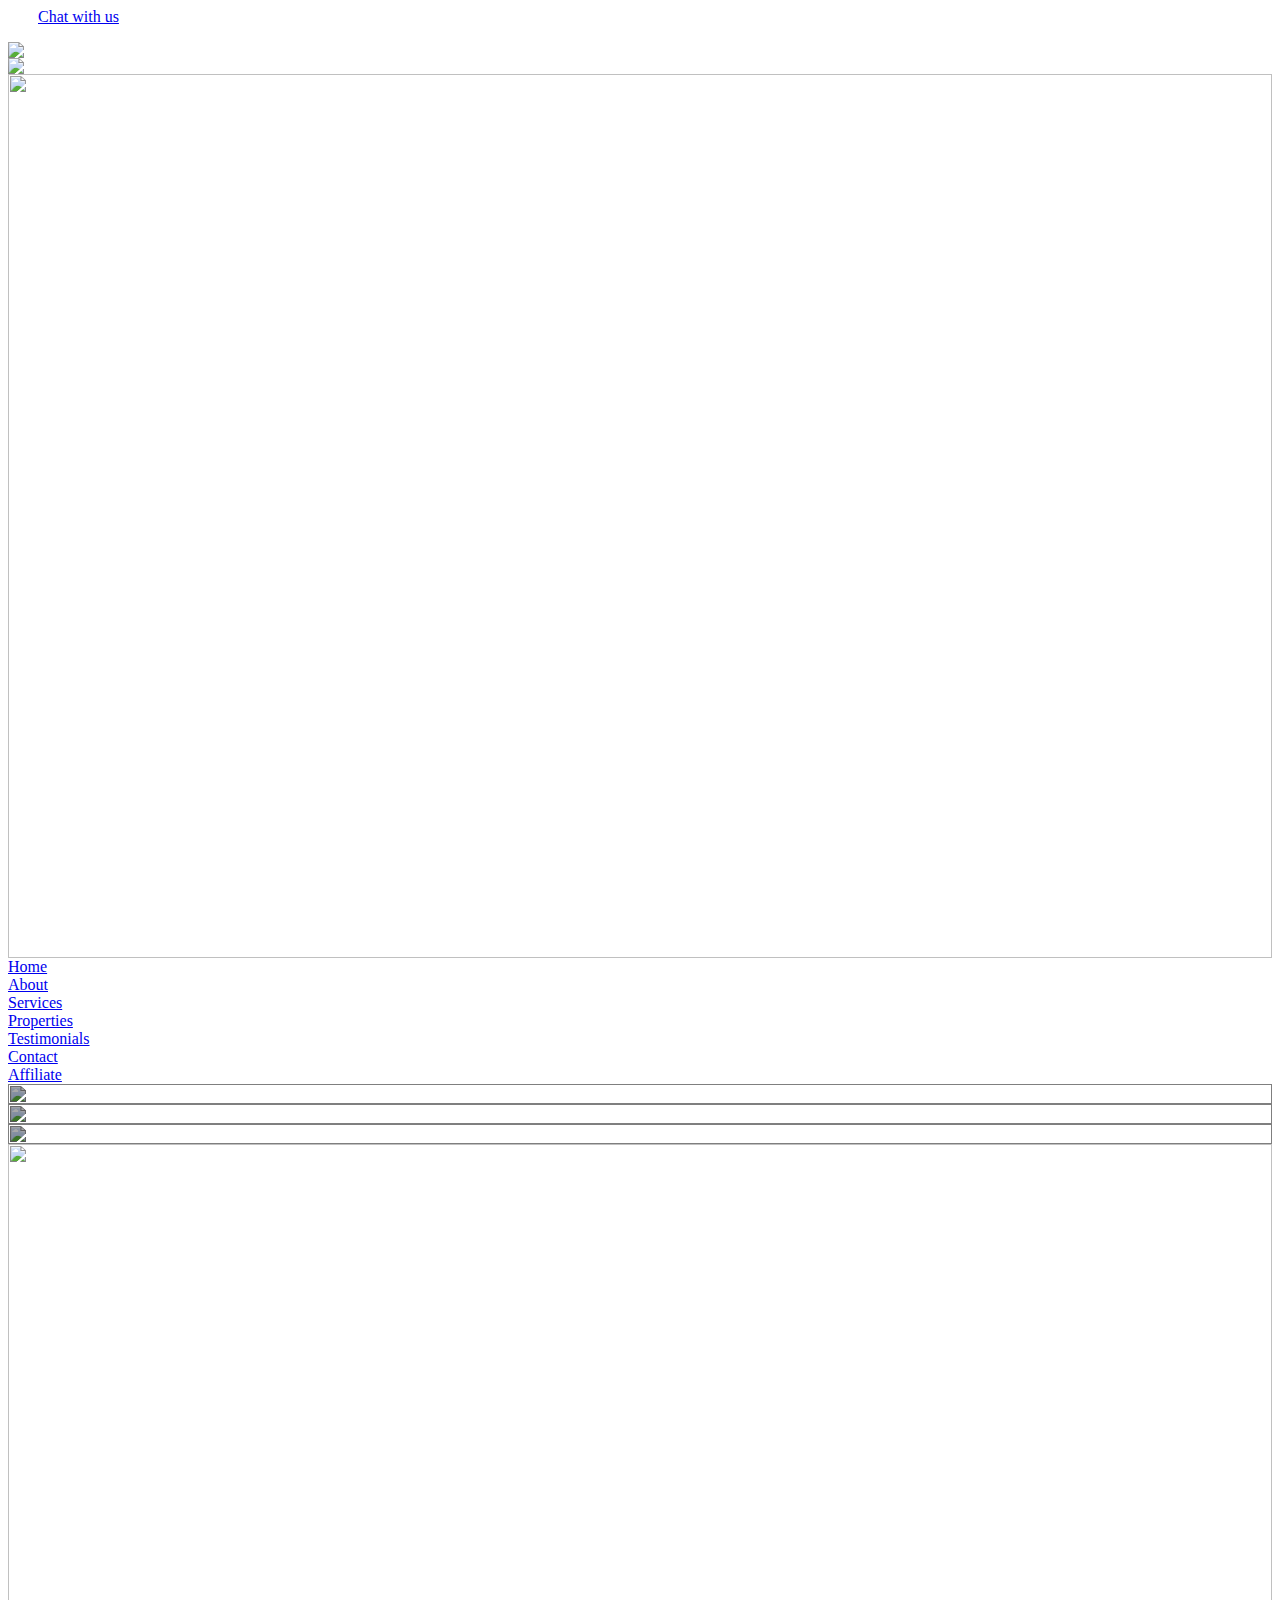
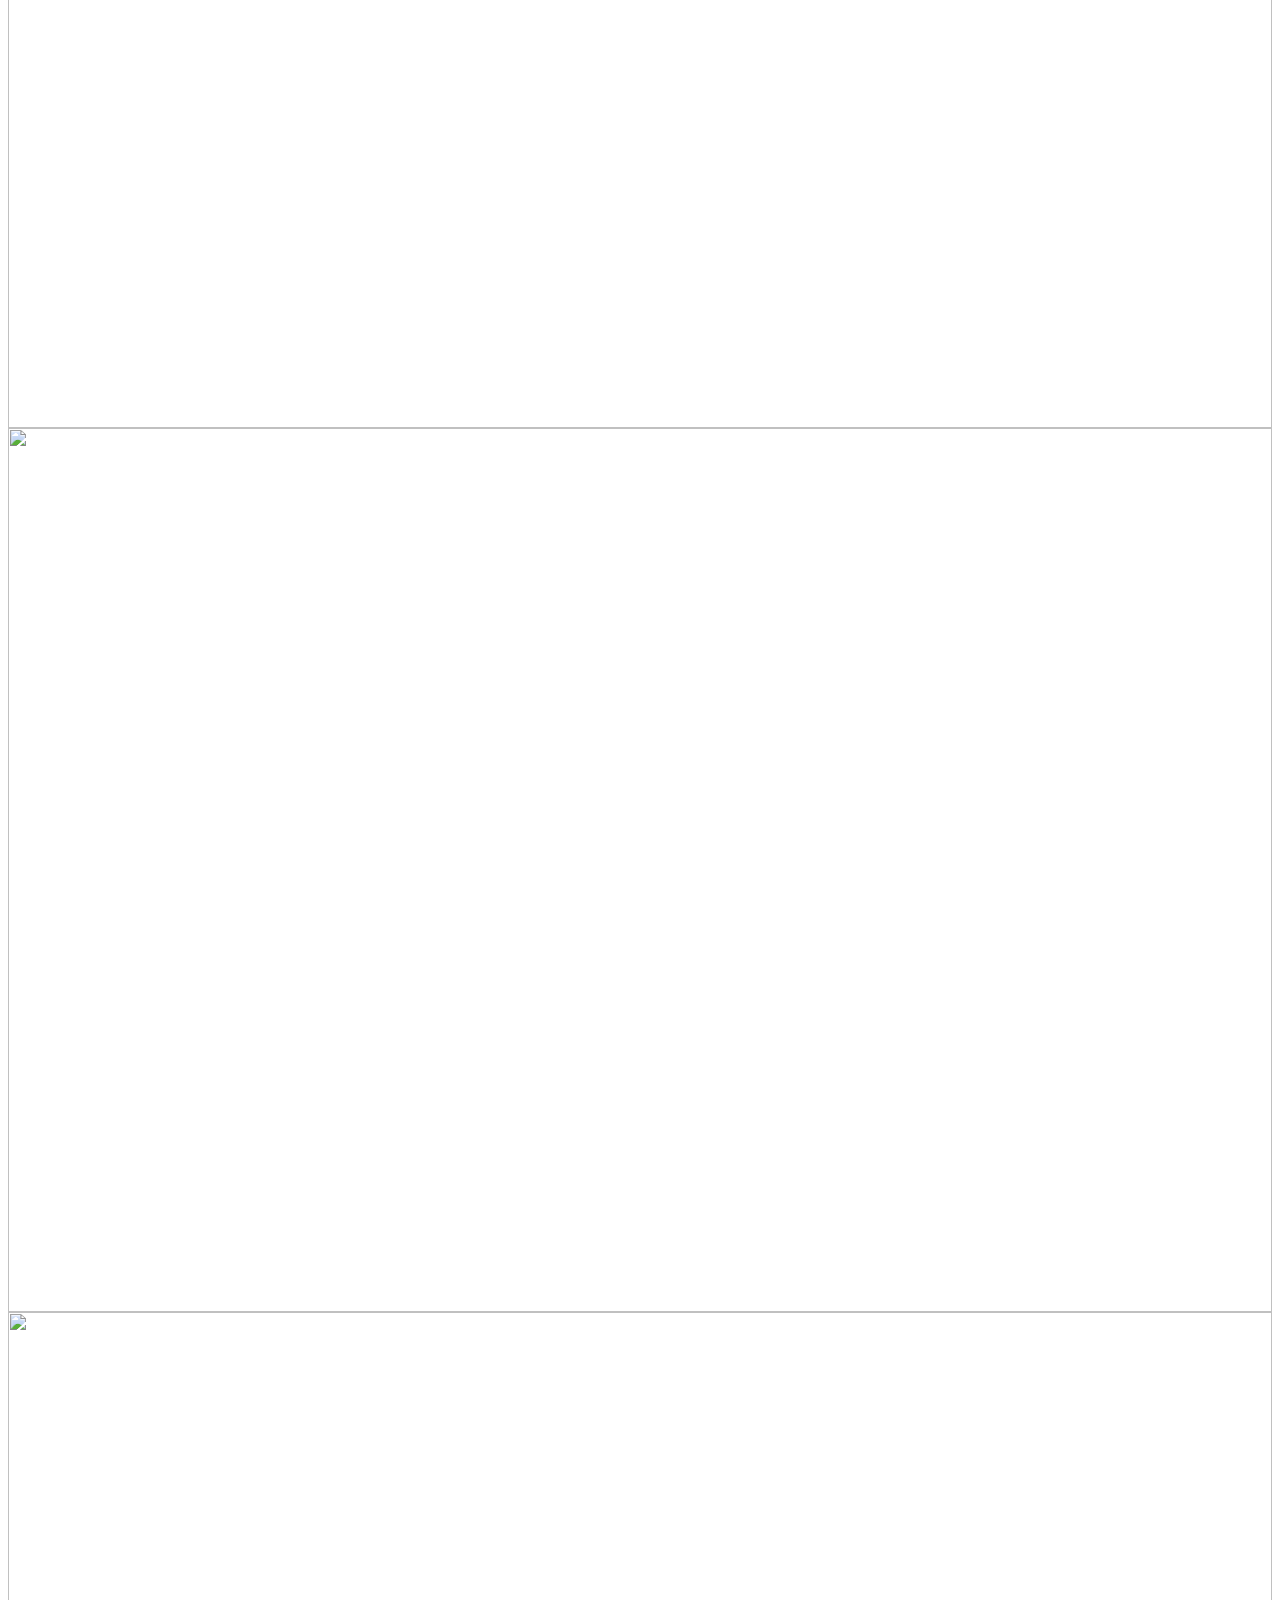
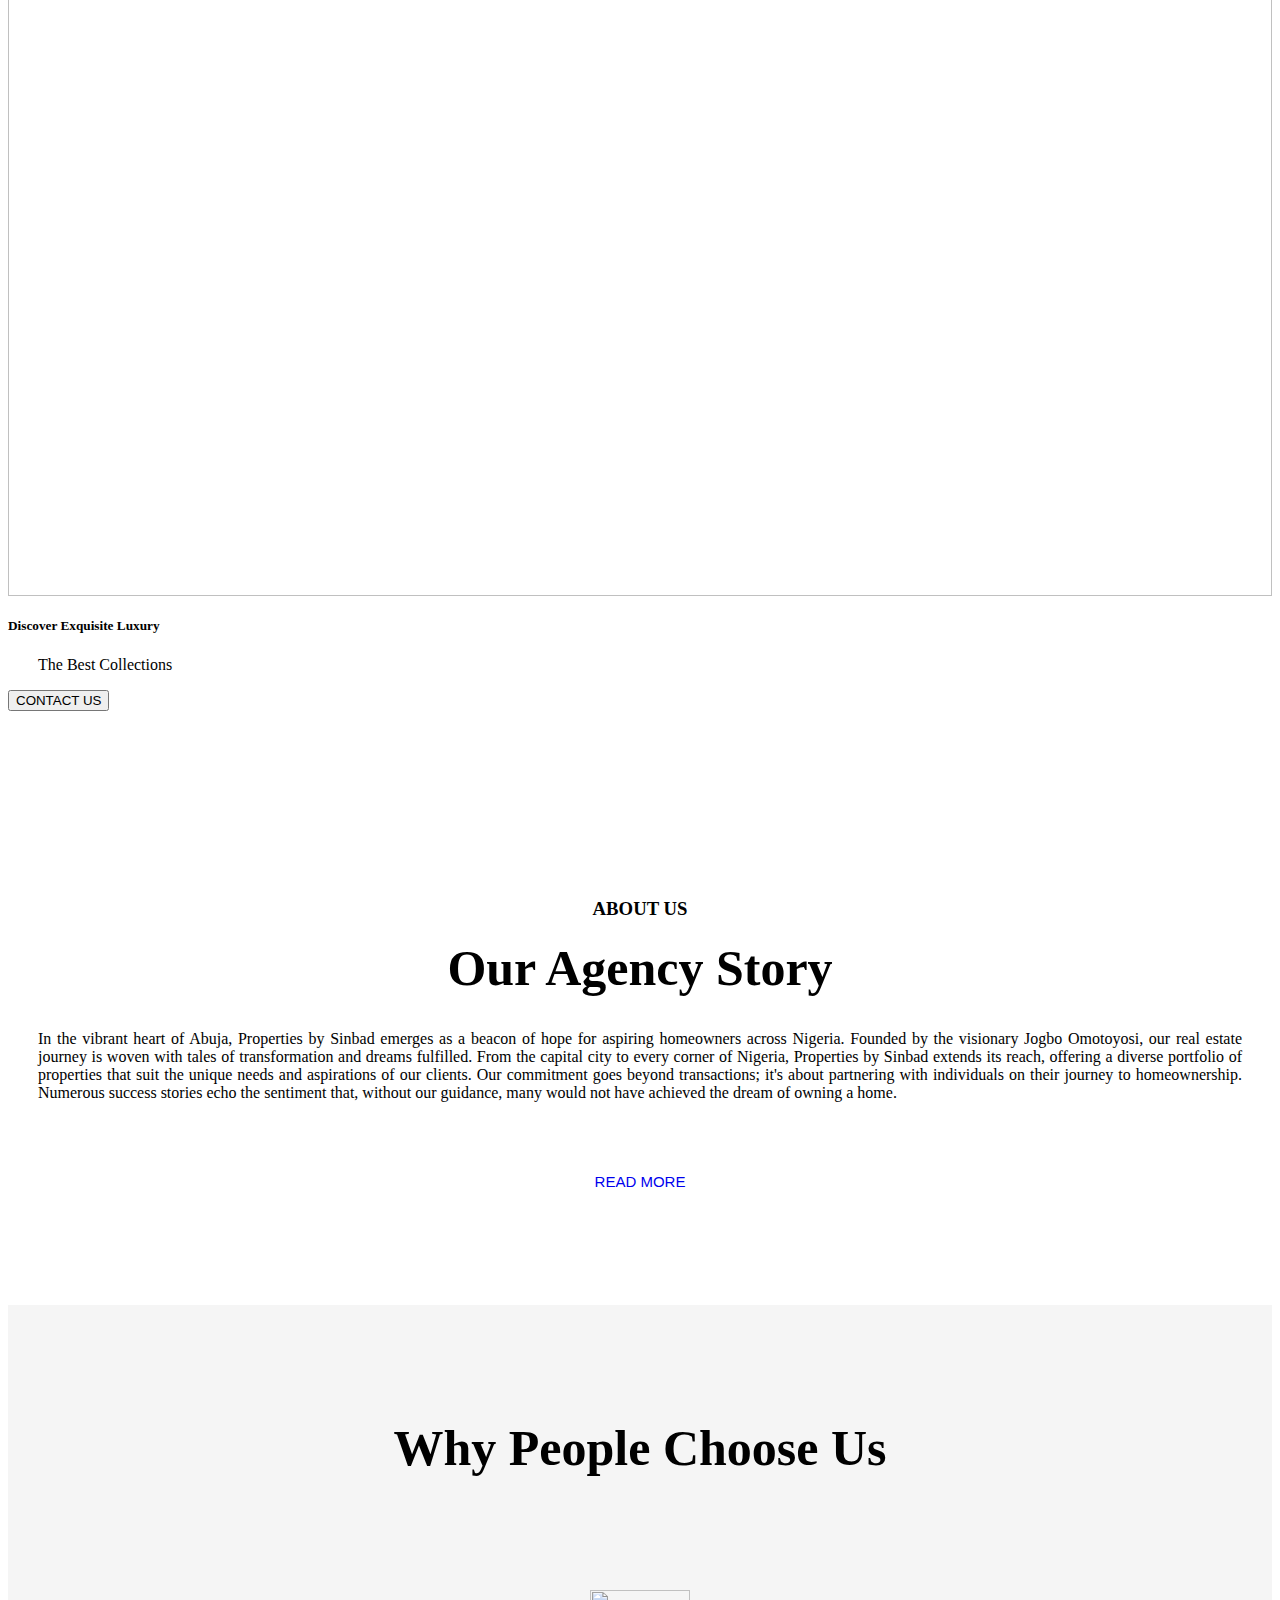
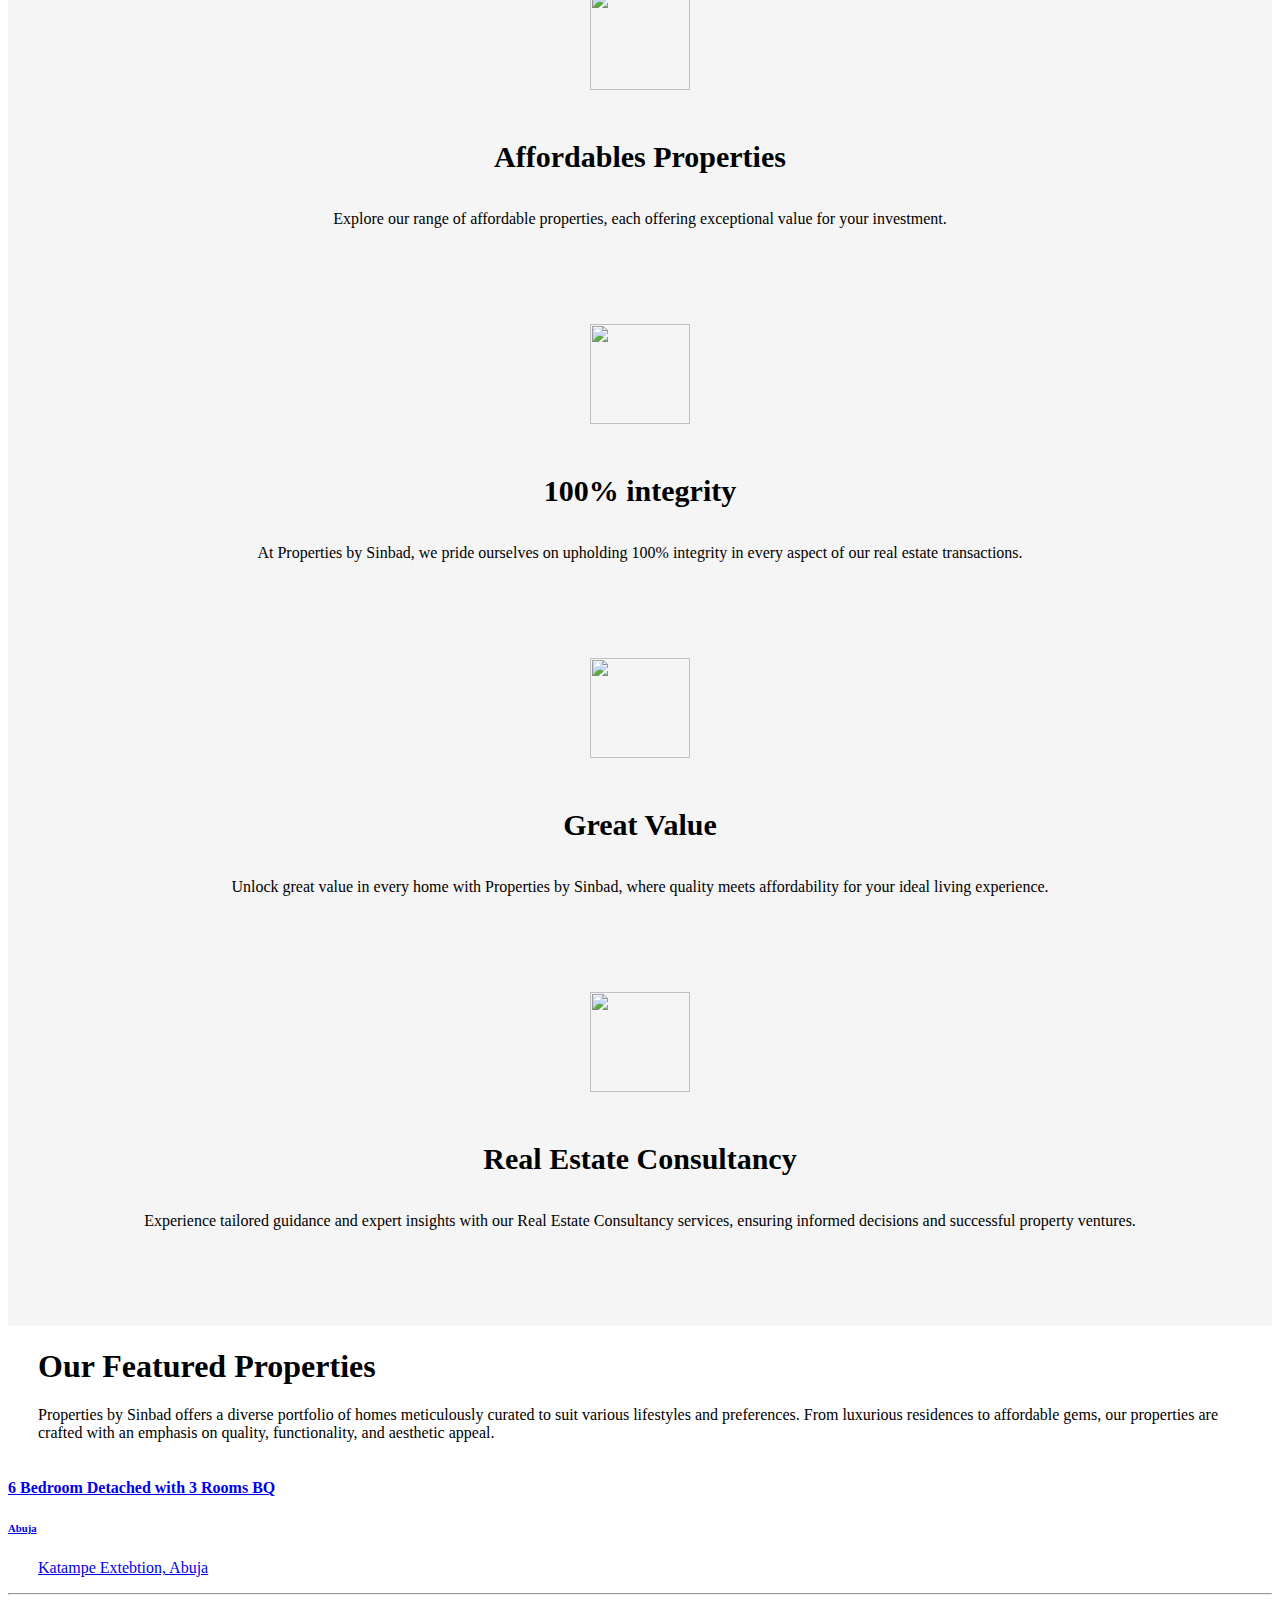
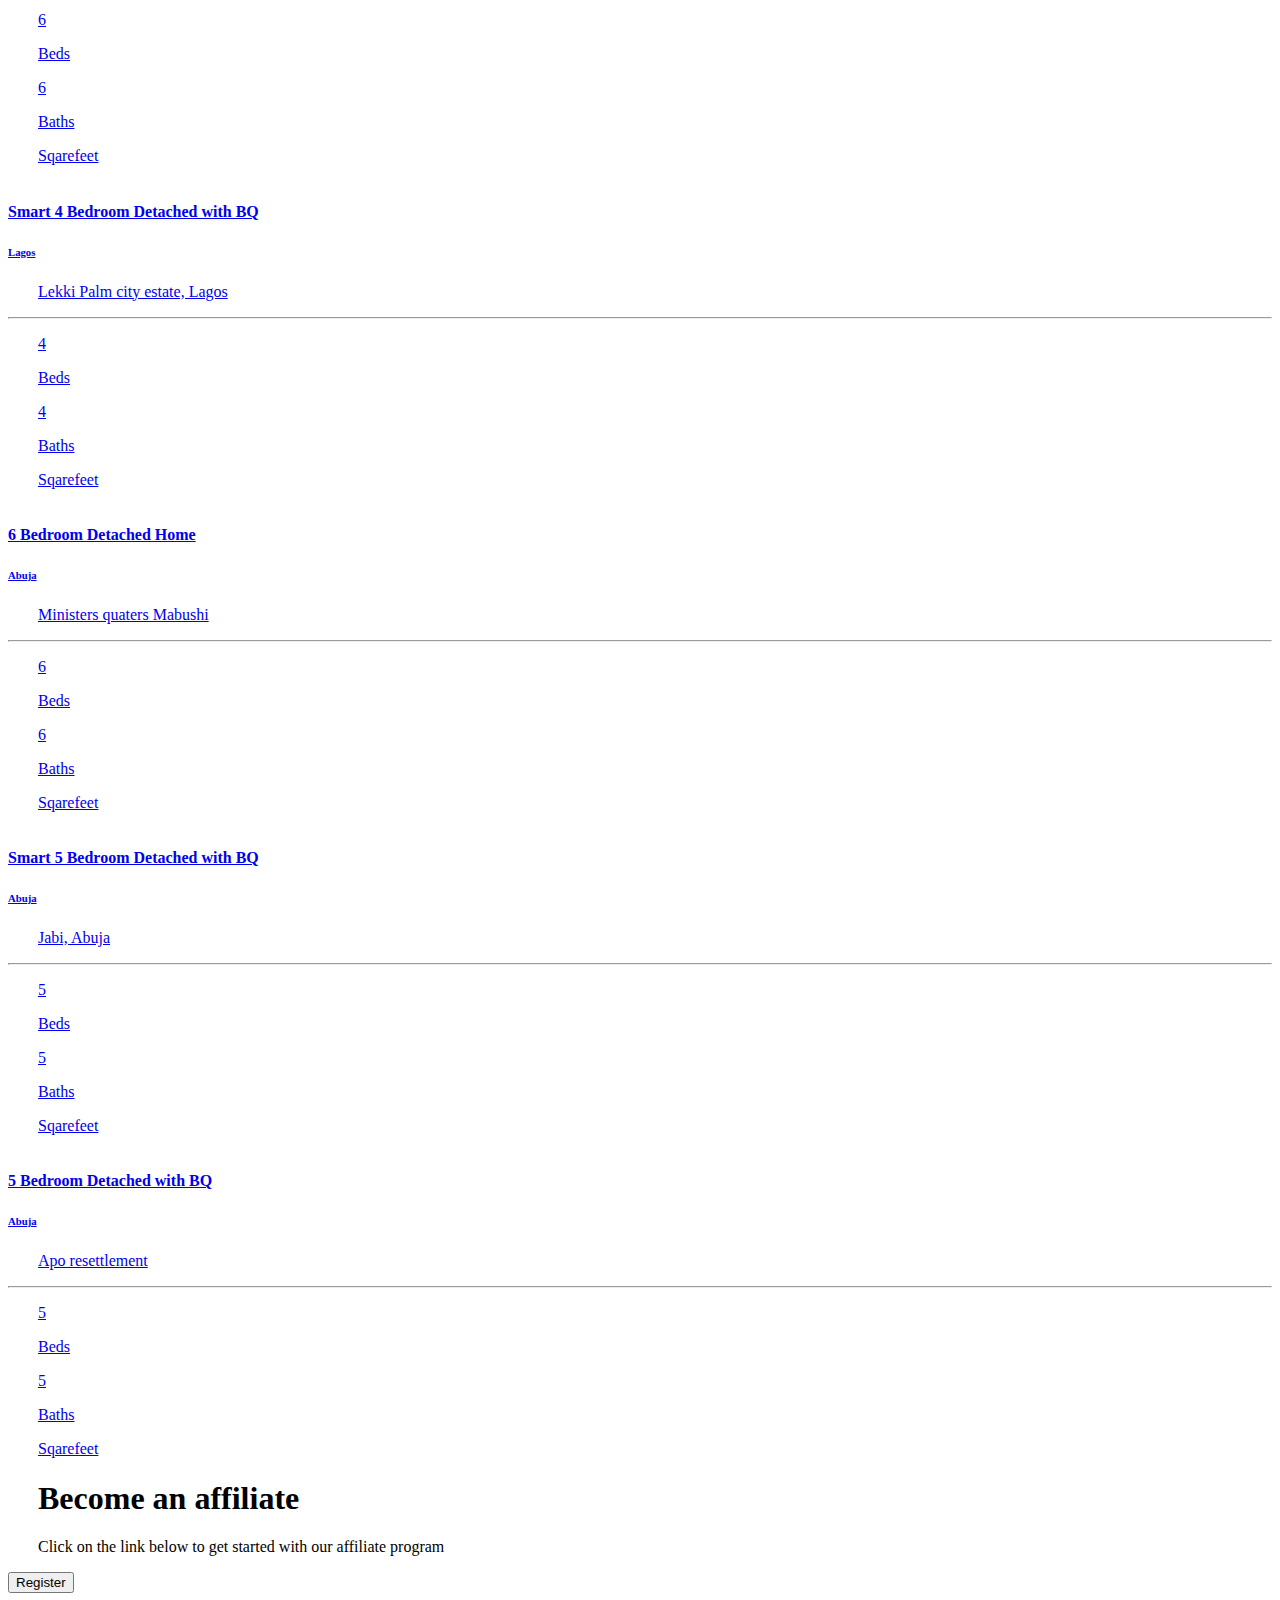
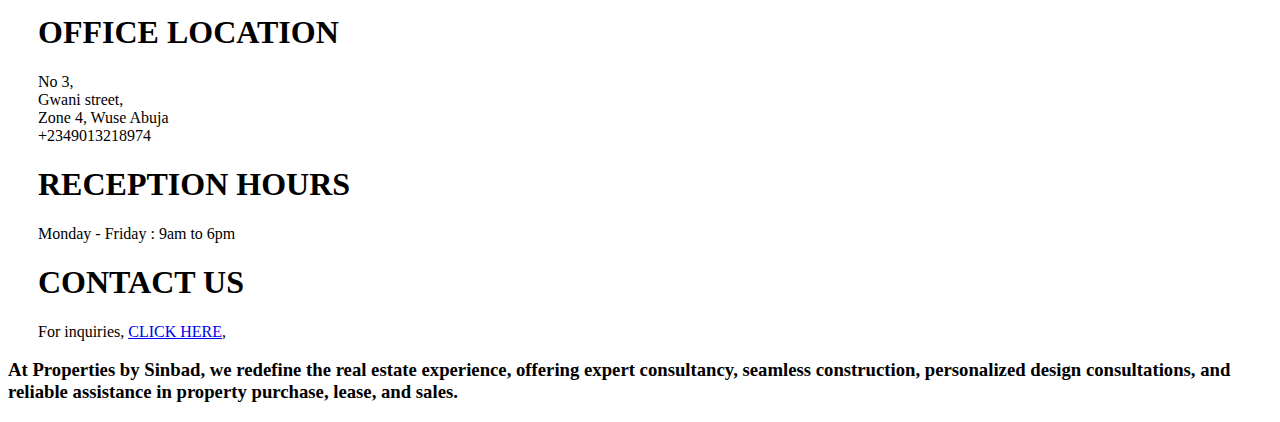
==== index.html @ 5b8c9080 "Add files via upload" ====
<html>
    <head>
        <meta charset="UTF-8">
  <meta http-equiv="X-UA-Compatible" content="IE=edge">
  <meta name="viewport" content="width=device-width, initial-scale=1.0">
        <title>
  PROPERTIES BY SINBAD || PBS
        </title>
        <link rel="icon" type="image/png" href="/assets/images/logo (1).PNG">
        <link rel="preconnect" href="https://fonts.googleapis.com">
<link rel="preconnect" href="https://fonts.gstatic.com" crossorigin>
<link href="https://fonts.googleapis.com/css2?family=Satisfy&display=swap" rel="stylesheet">
        <link rel="stylesheet" href="https://cdnjs.cloudflare.com/ajax/libs/font-awesome/6.1.2/css/all.min.css" 
        integrity="sha512-1sCRPdkRXhBV2PBLUdRb4tMg1w2YPf37qatUFeS7zlBy7jJI8Lf4VHwWfZZfpXtYSLy85pkm9GaYVYMfw5BC1A=="
         crossorigin="anonymous" 
        referrerpolicy="no-referrer" />
        <link href="assets/css/style.css" rel="stylesheet" type="text/css">
        <link href="assets/css/mediaquery.css" rel="stylesheet" type="text/css">
        <link rel="stylesheet" href="path/to/font-awesome/css/font-awesome.min.css">
        <link rel="preconnect" href="https://fonts.googleapis.com">
        <link rel="preconnect" href="https://fonts.gstatic.com" crossorigin>
        <link
          href="https://fonts.googleapis.com/css2?family=Monoton&family=Rubik:wght@300;400;500;600;700;800;900&display=swap"
          rel="stylesheet">
      
            <!--============ LIGHTBOX ===============-->
            <script src="assets/js/lightbox-plus-jquery.js"></script>
            <link href="assets/css/lightbox.min.css" rel="stylesheet" type="text/css">
    <!--============ Boxicons ===============-->
    <link href='https://unpkg.com/boxicons@2.1.4/css/boxicons.min.css' rel='stylesheet'>
    </head>
    <body>

      <div class="chat">
        <a href="#"> <p class="chat-text">Chat with us</p></a>
          <a href="http://wa.me/2349013218974"><img class="whatsapp-img" src="assets/images/whatsapp-icon-logo-8CA4FB831E-seeklogo.com.png" ></a>
      </div> 



      <header id="heading-2">

        <div  class="menu-btns hamburger-menu">
          <i class="fa-solid fa-bars open" width="70"> </i>
          <i id="close" class="fa-solid fa-xmark hide" width="70"></i>
        </div>
      
      
      
      
      
        <div class="logo-card">
        <a href="index.html"> <img src="assets/images/logo (1).PNG"></a> 
         </div>
        
      
      
      </header>
      
       <div id="menu-bar" class="slide">

        <img src="assets/images/logo (1).PNG" width="100%">
      
                  <div class="nav-link-card">
            
                    <div class="nav-link">  <a href="index.html">Home</a></div>
                   
                  <div class="nav-link">  <a href="about.html">About</a></div>

                  <div class="nav-link">   <a href="services.html">Services</a></div>
                 
                  <div class="nav-link">   <a href="properties.html">Properties</a></div>
                  
                  <div class="nav-link">   <a href="testimonial.html">Testimonials</a></div>
        
                  <div  class="nav-link">   <a href="contacts.html">Contact</a></div>

                  <div class="nav-link">   <a href="https://forms.gle/76Qfqu1pCPBZt23s6">Affiliate</a></div>
        
                  </div>
          
        
          </div>
          </header>    

          <style>
            @import url('https://fonts.googleapis.com/css2?family=Dancing+Script:wght@500;600;700&family=Lobster&family=Lobster+Two&display=swap');
          </style>


          <div class="small-screen-img">

 
            <div class="smallie">
              <img   class="home-img" src="assets/images/house (5).JPG">
          </div>

            <div class="smallie">
                <img   class="home-img" src="assets/images/house (4).JPG">
            </div>
          
          
          <div class="smallie">
            <img   class="home-img" src="assets/images/house (8).JPG">
        </div>
        
         
          
        
          
          </div>
          
          
          <!--END OF SMALL IMAGES CONTAINER-->


<!--BIGGER SCREEN  IMAGES CONTAINER-->

<div class="big-screen-img">

  <div class="big-smallie" >
    <img   class="home-big-img" src="assets/images/big-bg (1).jpg" width="100%">
  </div>


  <div class="big-smallie" >
    <img   class="home-big-img" src="assets/images/big-bg (2).jpg" width="100%">
  </div>
  

  <div class="big-smallie" >
    <img   class="home-big-img" src="assets/images/big-bg (3).jpg" width="100%">
  </div>


</div>

<!--END OF BIGGER SCREEN  IMAGES CONTAINER-->








          <style>

            .home-img{
              width:100%;
              filter:brightness(66%);
              z-index:-10;
             
              }
              
            .smallie{
             width:100%;
            
             overflow:hidden;
             
            }
            
            .small-screen-img{
             position:relative;
             display:flex;
             flex-direction:column;
             justify-content:center;
             align-items:center;
            }
            
            
            </style>
            
            


  
  
  
  <div class="slideshow-container">
  
  
  
  
      <div class="text mySlides fade">
      
          <div class="text-child">
           <h5>
            Discover Exquisite Luxury</h5>
           <p>
            The Best Collections </p>
          </div>
  
          <div class="btn">
             <a href="contacts.html"> <button>CONTACT US</button> </a>
           </div>
  
       </div>
       
       
  
  
  
  
  
  
  <div class="text mySlides fade">
      
     <div class="text-child">
      <h5>
        Real Estate Oppotunities</h5>
      <p>
        Maximize your returns with us.</p>
     </div>
  
     <div class="btn">
      <a href="about.html"> <button>KNOW MORE</button> </a>
  </div>
  
  </div>
  
  
  
  
  
  
  
  <div class="text mySlides fade">
      
      <div class="text-child">
       <h5>We Offer the Best</h5>
       <p>Budget friendly offers</p>
      </div>
   
      <div class="btn">
        <a href="services.html"> <button>MESSAGE US</button> </a>
       </div>
  
   </div>
   
   
  
  
  
  
  </div>
  <br>
  
  <div style="text-align:center">
    <span class="dot"></span> 
    <span class="dot"></span> 
    <span class="dot"></span> 
  </div>
  

  <script>
  let slideIndex = 0;
  showSlides();
  
  function showSlides() {
    let i;
    let slides = document.getElementsByClassName("mySlides");
    let dots = document.getElementsByClassName("dot");
    for (i = 0; i < slides.length; i++) {
      slides[i].style.display = "none";  
    }
    slideIndex++;
    if (slideIndex > slides.length) {slideIndex = 1}    
    for (i = 0; i < dots.length; i++) {
      dots[i].className = dots[i].className.replace(" active", "");
    }
    slides[slideIndex-1].style.display = "block";  
    dots[slideIndex-1].className += " active";
    setTimeout(showSlides, 7000); // Change image every 2 seconds
  }
  </script>




<!--HOME ABOUT-->
<!--HOME ABOUT-->
<!--HOME ABOUT-->
<!--HOME ABOUT-->

<style>

.home-abt{
padding-top:150px;
padding-bottom:100px;
}


.home-abt h3, p, h1{
padding-left:30px ;
padding-right: 30px;
}

.home-abt p{
text-align: justify;
}


.home-abt h3{
text-align: center;
}



.home-abt h1{
font-size: 50px;
margin-top:10px;
color: var(--dark-main-color);
font-family: var(--font-1);
text-align: center;
}

.home-abt-btn{

padding-top:40px;
display: flex;
justify-content: center;
}

.home-abt-btn button{
padding:15px;
font-size: 15px;
border:2px solid var(--dark-main-color);
background-color: inherit;
color: var(--main-color);
border-radius: 10px;
width: 170px;
}



</style>

          
<section class="home-abt">


  <div class="home-abt-left">
  
  <h3>ABOUT US</h3>
  
  <h1>Our Agency Story</h1>
  

  
  <p>In the vibrant heart of Abuja, Properties by Sinbad emerges as a beacon of hope for aspiring homeowners across Nigeria. 
    Founded by the visionary Jogbo Omotoyosi, our real estate journey is woven with tales of transformation and dreams fulfilled.

    From the capital city to every corner of Nigeria, Properties by Sinbad extends its reach,
     offering a diverse portfolio of properties that suit the unique needs and aspirations of our clients.
    
    Our commitment goes beyond transactions; it's about partnering with individuals on their journey to homeownership.
     Numerous success stories echo the sentiment that, without our guidance, many would not have achieved the dream of owning a home.</p>
  
  <div class="home-abt-btn">
      <a href="about.html"> <button> READ MORE</button></a> 
      </div>

      </div>
  
  
  
  
      <div class="home-abt-right">
  
  <img src="" alt="">
  
  
      </div>
  
  
  </section>

           
          
       



<!--HOME SERVICE-->
<!--HOME SERVICE-->
<!--HOME SERVICE-->

<style>

  .home-service{
    padding-top: 80px;
    background-color: rgba(0, 0, 0, 0.039);
  }

  .home-service h1{
   font-size: 50px;
   padding-bottom:80px;
   font-family: var(--font-1);
   color:var(--main-color);
   text-align: center;
  }
  
  .home-serv-child{
display: flex;
flex-direction: column;
justify-content: center;
align-items: center;
padding-bottom:50px;
  }

  .home-serv-child span{
display: flex;
flex-direction: column;
justify-content: center;
align-items: center;
padding:20px;
text-align: center;
  }
  

  .home-serv-child h3{
    color: var(--main-color);
    font-family: var(--font-1);
    font-size: 30px;
  }

   .home-serv-child p{
    position:relative;
    top:-10px;
  }
  
  
  
  </style>



          <section class="home-service">

            <h1>Why People Choose Us</h1>

     <div class="home-serv-mother">      

<div class="home-serv-child">

<img src="assets/images/business-profile_4886485.png" style="width: 100px;">

<span>
<h3>Affordables Properties</h3>
<p>Explore our range of affordable properties, each offering exceptional value for your investment.</p>
</span>

</div>




<div class="home-serv-child">

  <img src="assets/images/trust_5462889.png" style="width: 100px;">
  
  <span>
  <h3>100% integrity</h3>
  <p>  At Properties by Sinbad, we pride ourselves on upholding 100% integrity in every aspect of our real estate transactions.</p>
  </span>
  
  </div>


  
  <div class="home-serv-child">

    <img src="assets/images/value_6978419.png" style="width: 100px;">
    
    <span>
    <h3>Great Value</h3>
    <p>Unlock great value in every home with Properties by Sinbad, where quality meets affordability for your ideal living experience.</p>
    </span>
    
    </div>
  

  
    <div class="home-serv-child">

      <img src="assets/images/home_10236130.png" style="width: 100px;">
      
      <span>
      <h3>Real Estate Consultancy</h3>
      <p>Experience tailored guidance and expert insights with our Real Estate Consultancy services, ensuring informed decisions and successful property ventures.</p>
      </span>
      
      </div>
  
     </div>

          </section>




<!--HOME PROPERTIES-->
<!--HOME PROPERTIES-->
<!--HOME PROPERTIES-->


<section class="home-prop">

<h1> Our Featured <span> Properties</span> </h1>


<p>
  Properties by Sinbad offers a diverse portfolio of homes meticulously curated to suit various lifestyles and preferences.
   From luxurious residences to affordable gems, our properties are crafted with an emphasis on quality, functionality, and aesthetic appeal.</p>



<a href="house-2.html"> <div class="home-prop-mother">

  <div class="home-prop-child">

    <div class="home-prop-child-img">

    <img src="assets/images/house 2/house 2 (1).jpg" alt="">

 

    </div>

    <div class="home-prop-child-text">
<h4> 6 Bedroom Detached  with 3 Rooms BQ</h4>
<h6>Abuja</h6>
<p>Katampe Extebtion, Abuja</p>

<hr>

<div class="grand-child">

  <span>
    <p> 6</p>
    <p>Beds</p>
  </span>

  <span>
    <p> 6</p>
    <p>Baths</p>
  </span>

  <span>
    <p> </p>
    <p>Sqarefeet</p>
  </span>

</div>

  </div>


</div></a>


<!--HOME PROPERTIES-->


<a href="house-3.html">  <div class="home-prop-child">

  <div class="home-prop-child-img">

  <img src="assets/images/house 3/house 3 (3).jpg" alt="">

  

  </div>

  <div class="home-prop-child-text">
<h4> Smart 4 Bedroom Detached with BQ</h4>
<h6>Lagos</h6>
<p>Lekki Palm city estate, Lagos </p>

<hr>

<div class="grand-child">

<span>
  <p> 4</p>
  <p>Beds</p>
</span>

<span>
  <p> 4</p>
  <p>Baths</p>
</span>

<span>
  <p> </p>
  <p>Sqarefeet</p>
</span>

</div>

</div>


</div></a>




<!--HOME PROPERTIES-->


<a href="house-5.html"> <div class="home-prop-child">

  <div class="home-prop-child-img">

  <img src="assets/images/house 5/house 5 (5).jpg" alt="">

  

  </div>

  <div class="home-prop-child-text">
<h4> 6 Bedroom Detached Home</h4>
<h6>Abuja</h6>
<p>Ministers quaters Mabushi</p>

<hr>

<div class="grand-child">

<span>
  <p> 6</p>
  <p>Beds</p>
</span>

<span>
  <p> 6</p>
  <p>Baths</p>
</span>

<span>
  <p> </p>
  <p>Sqarefeet</p>
</span>

</div>

</div>


</div></a>





<!--HOME PROPERTIES-->


<a href="house-1.html"> <div class="home-prop-child">

  <div class="home-prop-child-img">

  <img src="assets/images/house-1/house 1 (9).jpg" alt="">

  

  </div>

  <div class="home-prop-child-text">
<h4> Smart 5 Bedroom Detached with BQ</h4>
<h6>Abuja</h6>
<p>Jabi, Abuja </p>

<hr>

<div class="grand-child">

<span>
  <p> 5</p>
  <p>Beds</p>
</span>

<span>
  <p> 5</p>
  <p>Baths</p>
</span>

<span>
  <p> </p>
  <p>Sqarefeet</p>
</span>

</div>

</div>


</div> </a> 



<!--HOME PROPERTIES-->


<a href="house-4.html"> <div class="home-prop-child">

  <div class="home-prop-child-img">

  <img src="assets/images/house 4/house 4 (11).jpg" alt="">

  

  </div>

  <div class="home-prop-child-text">
<h4> 5 Bedroom Detached with BQ</h4>
<h6>Abuja</h6>
<p>Apo resettlement</p>

<hr>

<div class="grand-child">

<span>
  <p> 5</p>
  <p>Beds</p>
</span>

<span>
  <p> 5</p>
  <p>Baths</p>
</span>

<span>
  <p> </p>
  <p>Sqarefeet</p>
</span>

</div>

</div>


</div></a>


</div>




</section>




<!--AFFILIATE SECTION-->
<!--AFFILIATE SECTION-->
<!--AFFILIATE SECTION-->
<!--AFFILIATE SECTION-->



<section class="affiliate">

<h1>Become an affiliate</h1>

<p>Click on the link below to get started with our affiliate program</p>

<a href="https://forms.gle/76Qfqu1pCPBZt23s6"><button> Register</button></a>




</section>








<footer>

  <div class="foot-mother">
  
  <div class="foot-card one">
  
    
    <div class="foot-social">
      <a style="color: white;" href="https://web.facebook.com/">    <i class="fa-brands fa-facebook-f"></i></a>
   <a style="color: white;" href="https://www.instagram.com/propertiesbysinbad/"> <i class="fa-brands fa-square-instagram"></i></a>
   <a style="color: white;" href="https://www.youtube.com/" > <i class="fa-brands fa-youtube"></i></a>
    </div>
  
    <span class="time">
  <h1>OFFICE LOCATION</h1>
  <p>
    No 3,
    <br>Gwani street,
    <br>Zone 4, Wuse Abuja
    <br>+2349013218974
  </p>
    </span>
   
  </div>
  
  
  <div class="foot-card two">
  
    <span class="location">
  <h1>RECEPTION HOURS</h1>
  <p>Monday - Friday : 9am to 6pm
   
  </p>
    </span>
  
  </div>
  
  <div class="foot-card three">
  
    <span class="contact">
  <h1>CONTACT US</h1>
  <p>For inquiries, <a href="contact.html"> CLICK HERE</a>,<br>
   
  </p>
    </span>
  
  </div>
  
  
  
  </div>
  
  <h3>
    At Properties by Sinbad, we redefine the real estate experience, offering expert consultancy,
     seamless construction, personalized design consultations, and reliable assistance in property purchase, lease, and sales. 
  </h3>
  
  </footer>
  


<script src="assets/js/main.js"></script>
    </body>
</html>
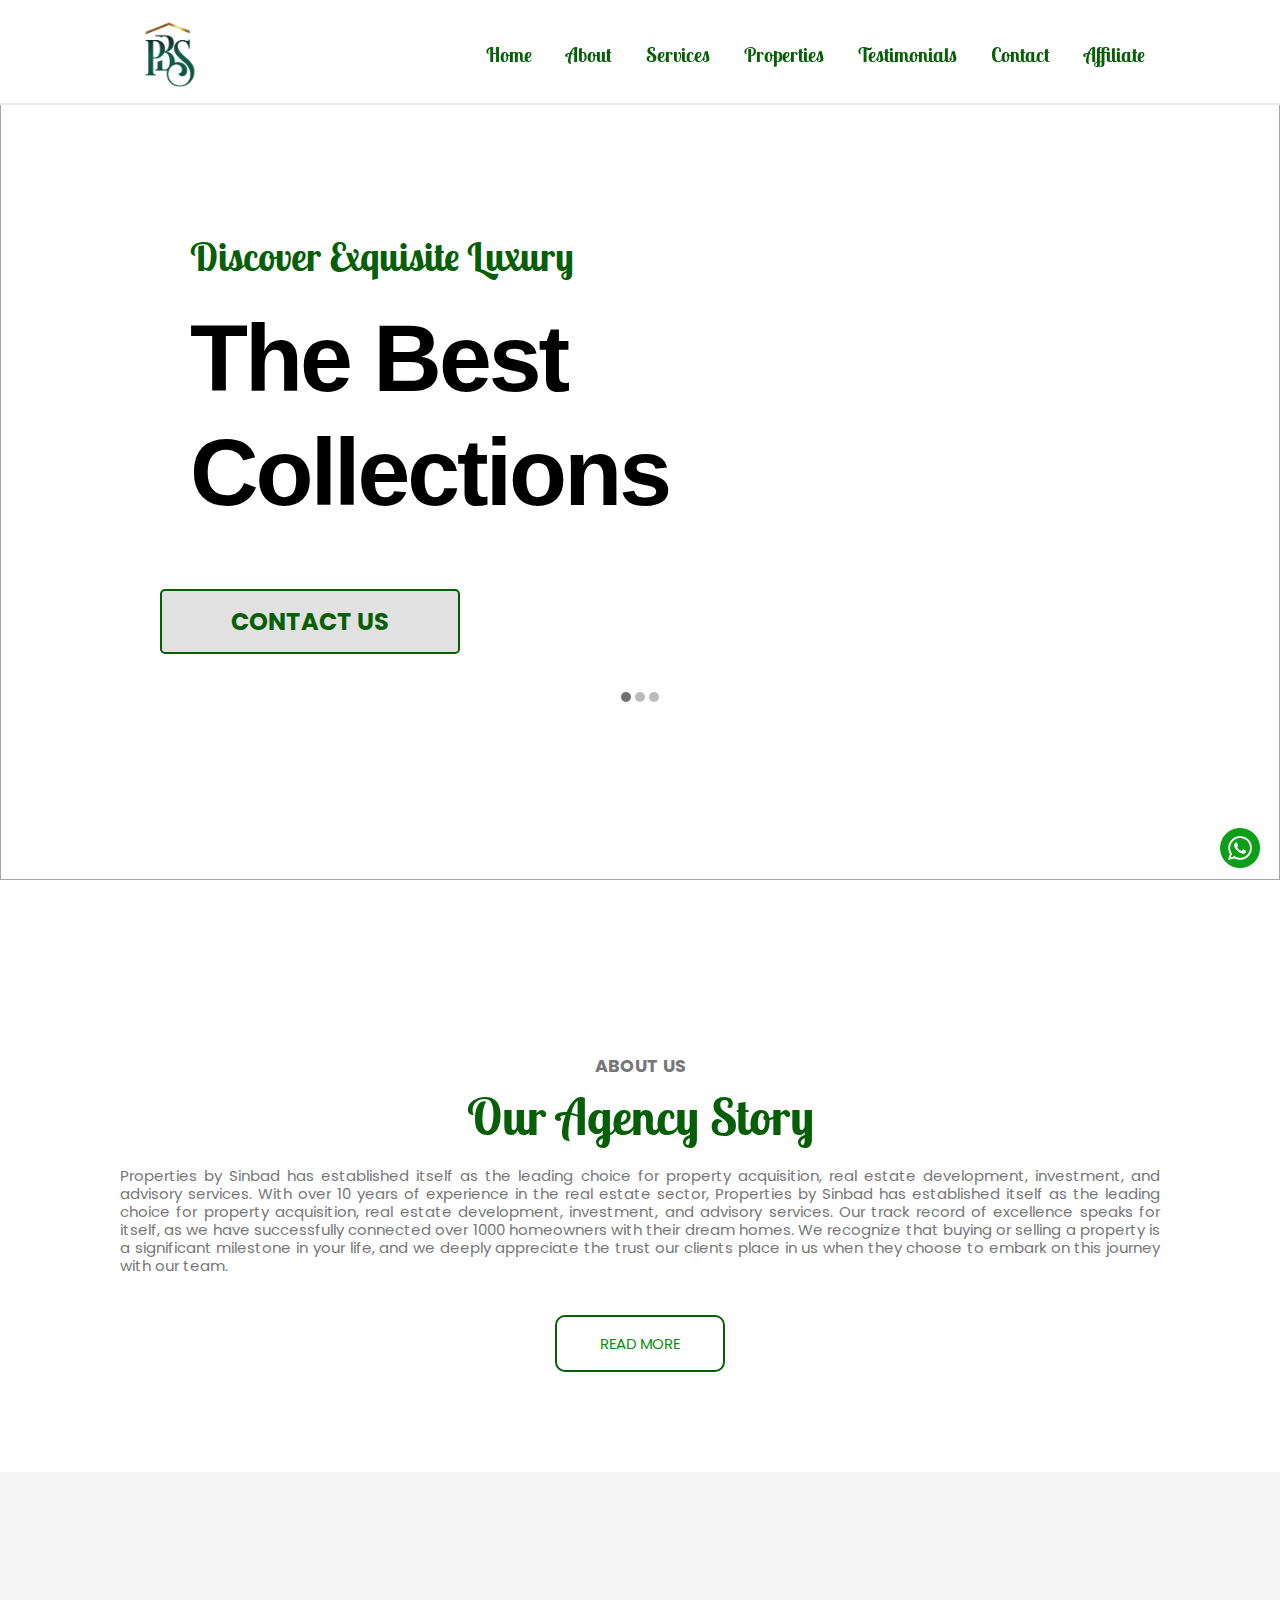
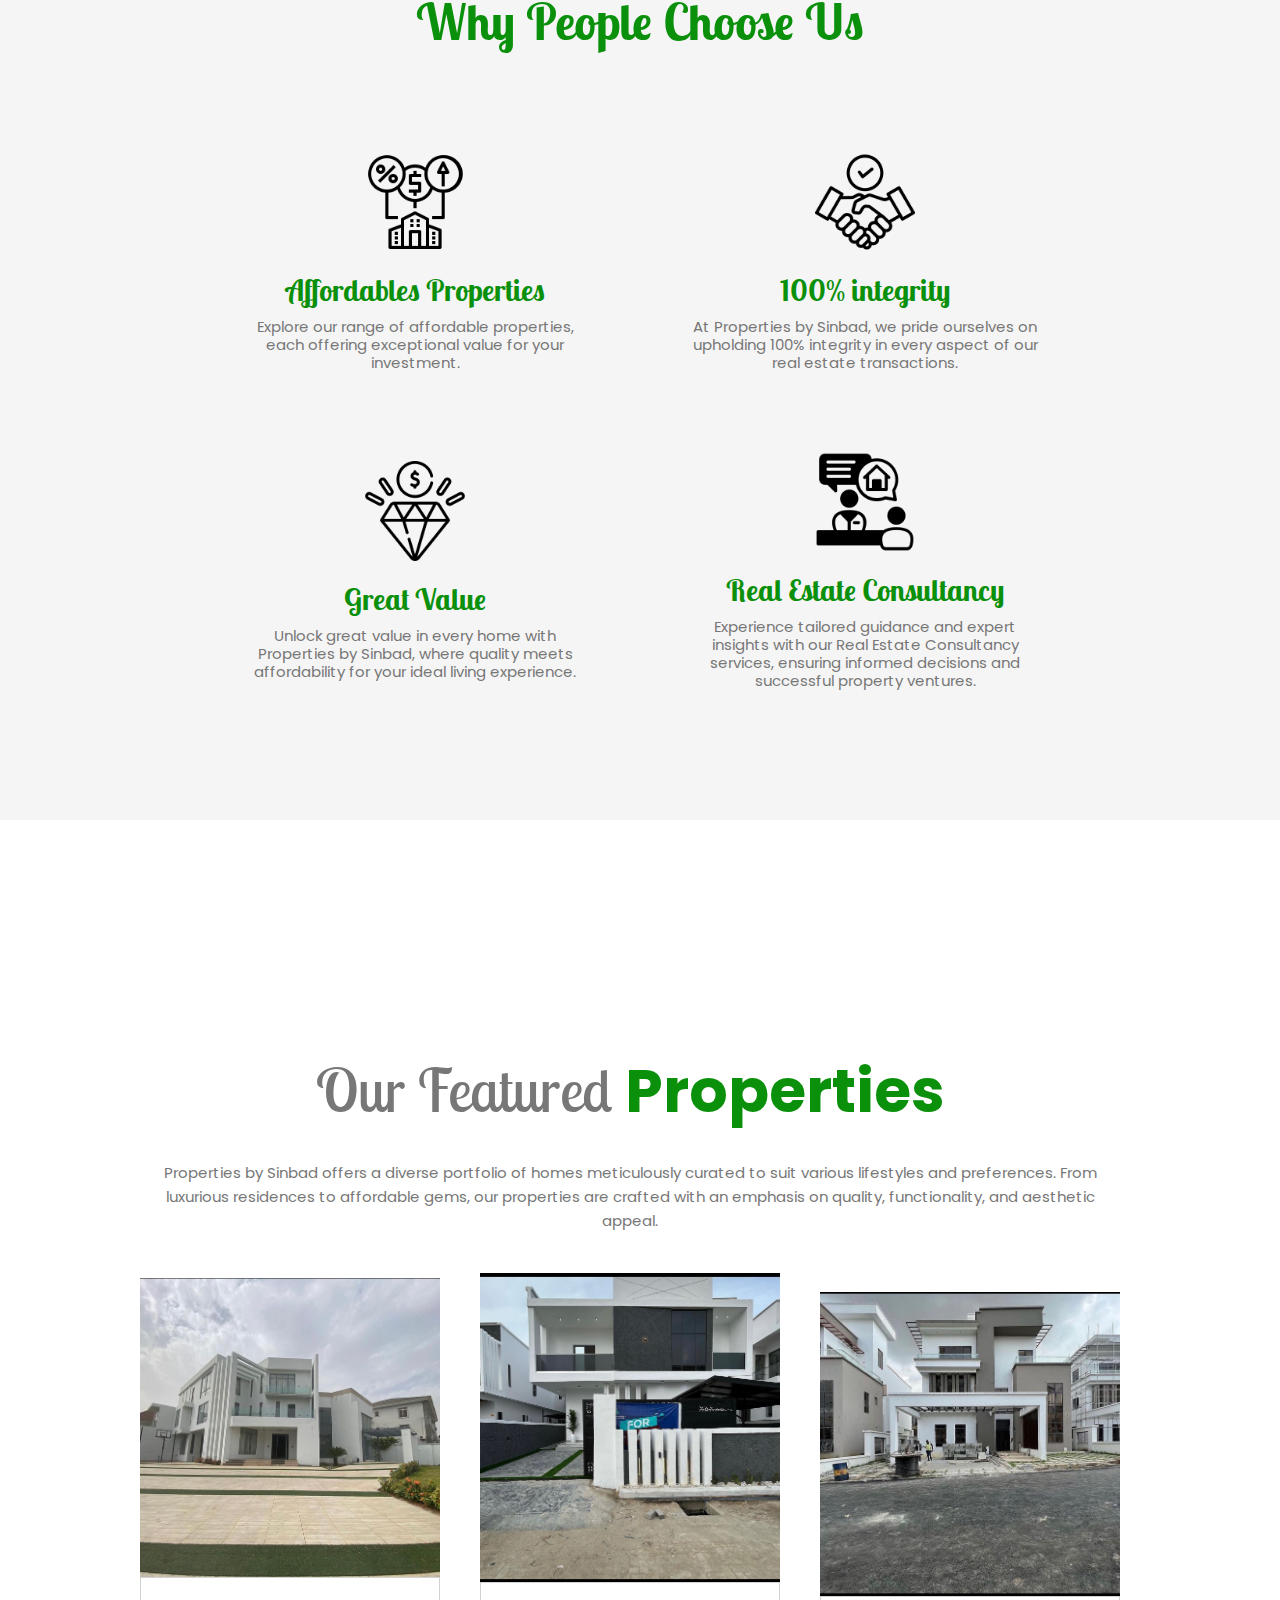
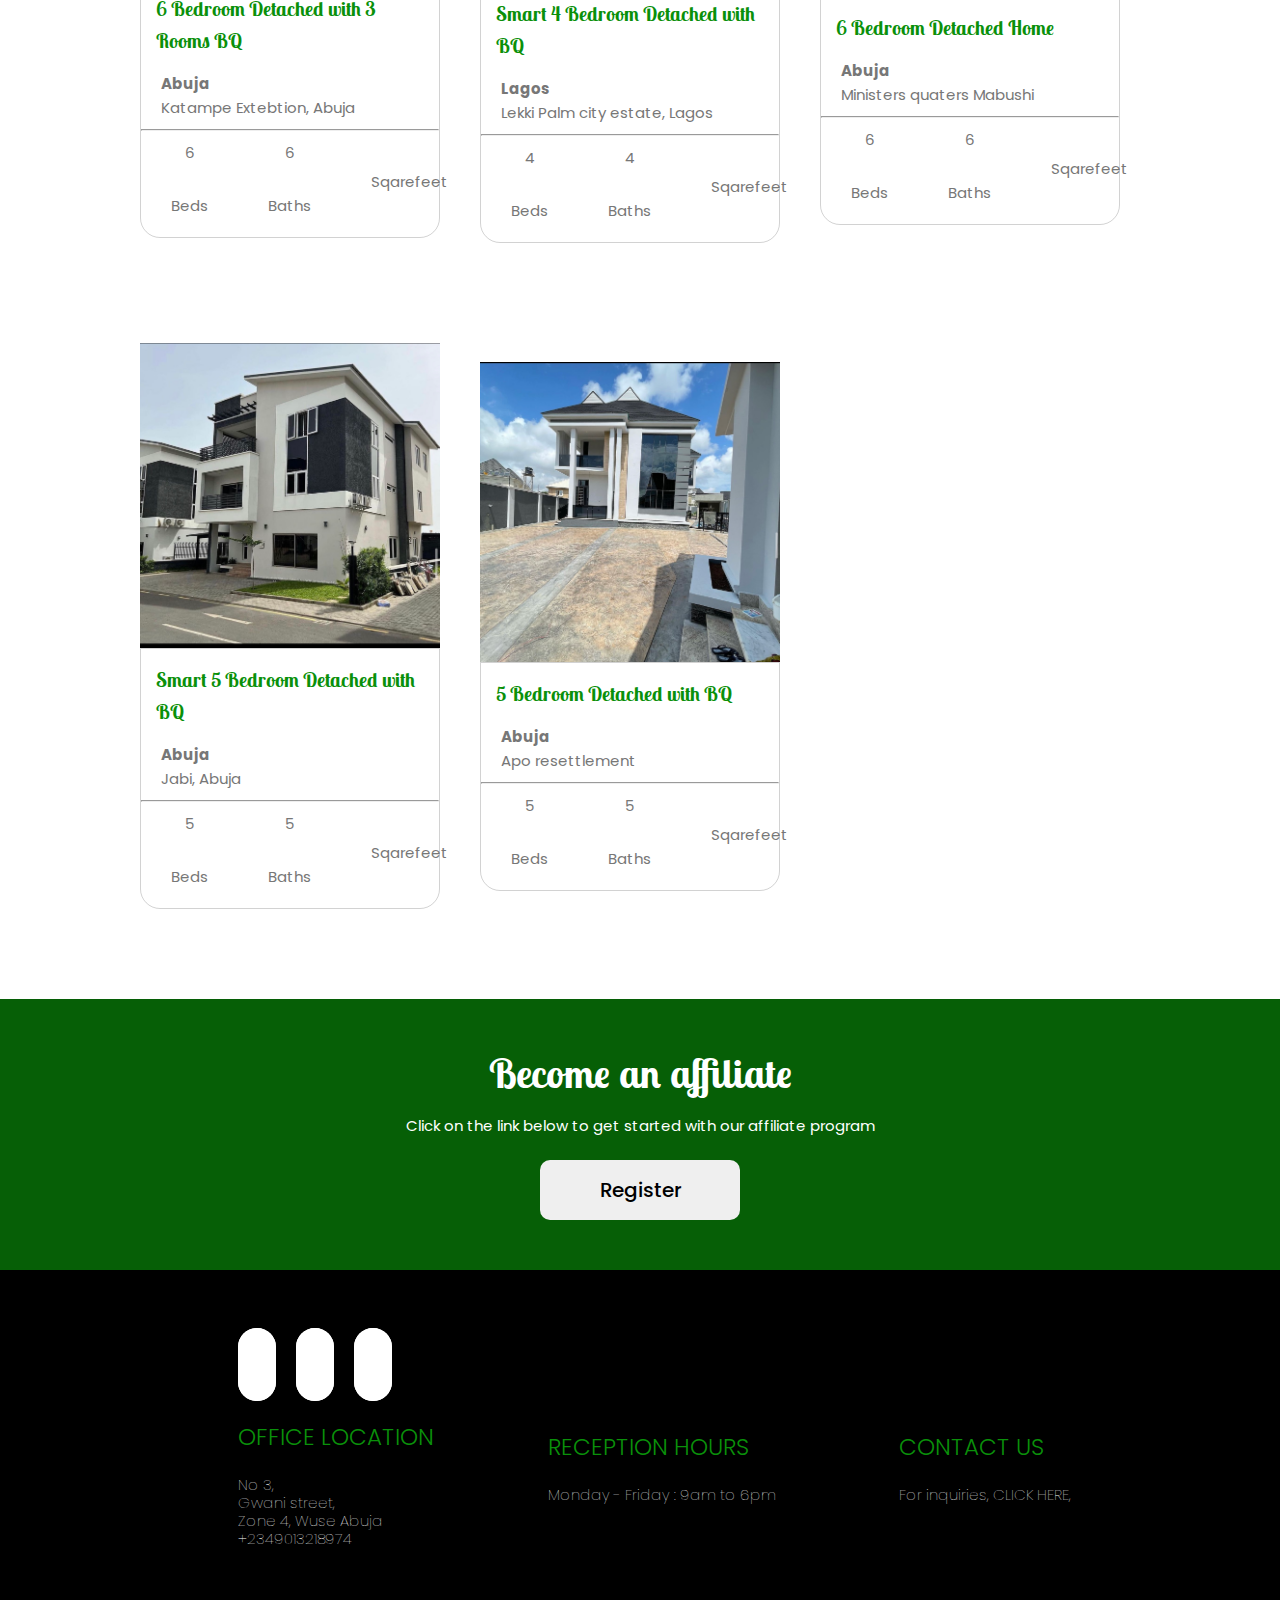
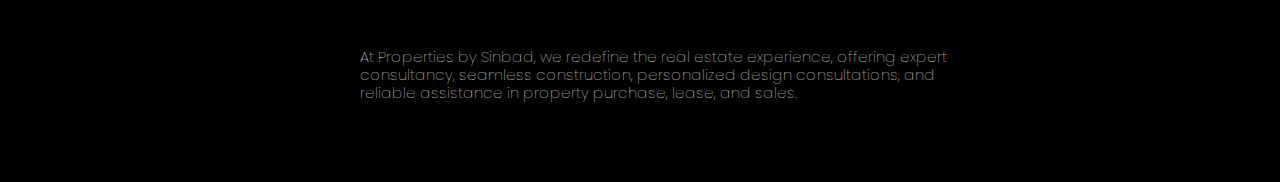
==== commit bc48d57c: "Add files via upload" ====
--- a/index.html
+++ b/index.html
@@ -1,12 +1,23 @@
 <html>
     <head>
+
+<!-- Google tag (gtag.js) -->
+<script async src="https://www.googletagmanager.com/gtag/js?id=G-7JBF2CF3D5"></script>
+<script>
+  window.dataLayer = window.dataLayer || [];
+  function gtag(){dataLayer.push(arguments);}
+  gtag('js', new Date());
+
+  gtag('config', 'G-7JBF2CF3D5');
+</script>
+
         <meta charset="UTF-8">
   <meta http-equiv="X-UA-Compatible" content="IE=edge">
   <meta name="viewport" content="width=device-width, initial-scale=1.0">
         <title>
   PROPERTIES BY SINBAD || PBS
         </title>
-        <link rel="icon" type="image/png" href="/assets/images/logo (1).PNG">
+        <link rel="icon" type="image/png" href="/assets/images/logo 3.jpg">
         <link rel="preconnect" href="https://fonts.googleapis.com">
 <link rel="preconnect" href="https://fonts.gstatic.com" crossorigin>
 <link href="https://fonts.googleapis.com/css2?family=Satisfy&display=swap" rel="stylesheet">
@@ -30,6 +41,16 @@
     <link href='https://unpkg.com/boxicons@2.1.4/css/boxicons.min.css' rel='stylesheet'>
     </head>
     <body>
+
+
+      <!-- Google Tag Manager -->
+<script>(function(w,d,s,l,i){w[l]=w[l]||[];w[l].push({'gtm.start':
+  new Date().getTime(),event:'gtm.js'});var f=d.getElementsByTagName(s)[0],
+  j=d.createElement(s),dl=l!='dataLayer'?'&l='+l:'';j.async=true;j.src=
+  'https://www.googletagmanager.com/gtm.js?id='+i+dl;f.parentNode.insertBefore(j,f);
+  })(window,document,'script','dataLayer','GTM-5V9SR9CZ');</script>
+  <!-- End Google Tag Manager -->
+  
 
       <div class="chat">
         <a href="#"> <p class="chat-text">Chat with us</p></a>
@@ -348,14 +369,11 @@
   
 
   
-  <p>In the vibrant heart of Abuja, Properties by Sinbad emerges as a beacon of hope for aspiring homeowners across Nigeria. 
-    Founded by the visionary Jogbo Omotoyosi, our real estate journey is woven with tales of transformation and dreams fulfilled.
-
-    From the capital city to every corner of Nigeria, Properties by Sinbad extends its reach,
-     offering a diverse portfolio of properties that suit the unique needs and aspirations of our clients.
-    
-    Our commitment goes beyond transactions; it's about partnering with individuals on their journey to homeownership.
-     Numerous success stories echo the sentiment that, without our guidance, many would not have achieved the dream of owning a home.</p>
+  <p>Properties by Sinbad has established itself as the leading choice for property acquisition, real estate development, investment, and advisory services.
+    With over 10 years of experience in the real estate sector, Properties by Sinbad has established itself as the leading choice for property acquisition,
+     real estate development, investment, and advisory services. Our track record of excellence speaks for itself, as we have successfully connected over 
+     1000 homeowners with their dream homes. We recognize that buying or selling a property is a significant milestone 
+    in your life, and we deeply appreciate the trust our clients place in us when they choose to embark on this journey with our team.</p>
   
   <div class="home-abt-btn">
       <a href="about.html"> <button> READ MORE</button></a> 
--- a/assets/css/style.css
+++ b/assets/css/style.css
@@ -0,0 +1,599 @@
+/* Google Fonts - Poppins */
+@import url("https://fonts.googleapis.com/css2?family=Poppins:wght@300;400;500;600;700&display=swap");
+
+
+
+  @import url('https://fonts.googleapis.com/css2?family=Dancing+Script:wght@500;600;700&family=Lobster&family=Lobster+Two&display=swap');
+
+
+
+/*
+  font-family: 'Dancing Script', cursive;
+  font-family: 'Lobster', sans-serif;
+  font-family: 'Lobster Two', sans-serif;
+*/
+
+
+
+
+
+* {
+  margin: 0;
+  padding: 0;
+  box-sizing: border-box;
+  font-family: "Poppins", sans-serif;
+}
+
+
+
+
+:root {
+  --main-color:rgb(10, 144, 10);
+  --dark-main-color:rgb(6, 95, 6);
+  --font-1:'Lobster Two', sans-serif;
+  --font-2: 'Dancing Script', cursive;
+  --font-3: 'Lobster Two', sans-serif;
+  }
+
+
+
+a{
+  color:inherit;
+  text-decoration: none;
+}
+
+
+body, html {
+  height: 100%;
+  margin: 0;
+  font: 400 15px/1.2 "Lato", sans-serif;
+  color: #777;
+
+  }
+  
+
+
+
+
+/* WHATSAPP FIXED ICON */
+.chat{
+  position:fixed;
+   top:93%;
+   display:flex;
+   justify-content:right;
+   align-items:right;
+  right:20px;
+  z-index: 99999;
+  
+  }
+  
+  .chat-text{
+  background-color:white;
+  width:110px;
+  text-align:center;
+  border-radius:8px;
+  line-height:1.7;
+  font-weight:500;
+   height:27px;
+   display:none;
+
+  }
+  
+  .whatsapp-img{
+  border-radius:10%;
+  height:40px;
+   width:40px;
+  margin-top:-9px;
+  animation: scaleUp 3s ease-in-out infinite;
+  }
+
+
+  @keyframes scaleUp {
+
+      0%,
+      100% { transform: translateY(0) scale(1); }
+      
+      50% { transform: translateY(-5px) scale(1.05);}
+      
+      }
+
+
+      
+
+         /*
+       HEADER 2222
+      HEADER 2222
+      HEADER 2222
+      HEADER 2222
+       */
+
+#heading-2{
+background-color: rgb(255, 255, 255);
+width:100%;
+height:55px;
+position:fixed;
+display: flex;
+justify-content: center;
+z-index: 20;
+border-bottom:2px solid rgba(128, 128, 128, 0.171);
+       }
+         
+      
+      
+.logo-card{
+position:relative;
+top:-15px;
+right:150px;
+}  
+       
+.logo-card img{
+width:90px;
+ }  
+
+.menu-btns {
+position: absolute;
+right: 27px;
+z-index: 1;
+top: 15px;
+width: 30px;
+height: 30px;
+color: var(--main-color);
+display: flex;
+justify-content: center;
+}
+
+.menu-btns i {
+font-size: 30px;
+}
+
+#menu-bar {
+display: flex;
+flex-direction: column;
+justify-content: center;
+align-items: center;
+position: absolute;
+background-color: white;
+height: 100%;
+transition: all 0.4s ease 0s;
+top: 55px;
+width: 70%;
+gap: 20px;
+right: 0px;
+z-index: 40;
+overflow: hidden;
+text-align: left;
+box-shadow: rgba(128, 128, 128, 0.45) 0px 1px 0px;
+position: fixed;
+}
+
+#menu-bar img {
+position:relative;
+top:-20px;
+width: 170px;
+  }
+
+.nav-link a {
+text-decoration: none;
+color: var(--dark-main-color);
+font-weight: 400;
+font-size: 27px;
+font-family: var(--font-1);
+}
+
+.nav-link {
+display: flex;
+flex-direction: column;
+justify-content: center;
+align-items: center;
+position: relative;
+margin: 26px;
+font-weight: bold;
+font-family: var(--font-2);
+top:-70px;
+}
+
+#special-btn {
+background-color: var(--color-dark-purple);
+width: 130px;
+text-align: center;
+line-height: 2.2;
+color: white;
+border-radius: 5px;
+}
+
+#special-btn a {
+color: white;
+}
+
+.slide {
+left: -100%;
+}
+
+.hide {
+visibility: hidden;
+z-index: 1;
+}
+
+.open {
+position: absolute;
+}
+
+
+
+
+
+
+/* HOMEPAGE */
+/* HOMEPAGE */
+/* HOMEPAGE */
+
+
+.home-img{
+width:100%;
+position:absolute;
+top:55px;
+
+filter: brightness(28%);
+
+}
+
+
+
+
+
+/* HOME 
+CONTENTS
+STYLE RULES */
+
+.home-img,.home-big-img{
+	width:100%;
+
+   }
+   
+   
+   @keyframes zoomInOut{
+   0%,100%{
+	transform:scale(1);
+   }
+   
+   50%{
+	transform:scale(1.3);
+   }
+   
+   
+   }
+
+
+
+
+
+ 
+   
+    /* Slideshow container */
+     /* Slideshow container */
+  /* Slideshow container */
+   
+    
+     /* Slideshow container */
+     .slideshow-container {
+         display: flex;
+       flex-direction: column;
+       justify-content: center;
+       align-items: center;
+       position: relative;
+      padding-top:420px;
+      
+     }
+     
+     /* Caption text */
+     .text {
+       color: black;
+       font-size: 15px;
+       padding: 8px 12px;
+       position: absolute;
+       bottom: 8px;
+       width: 80%;
+       text-align: center;
+     
+       display: flex;
+       flex-direction: column;
+       justify-content: center;
+       align-items: center;
+     }
+     
+     
+     
+     /* The dots/bullets/indicators */
+     .dot {
+       height: 10px;
+       width: 10px;
+     
+       background-color: #bbb;
+       border-radius: 50%;
+       display: inline-block;
+       transition: background-color 0.6s ease;
+     }
+     
+     .active {
+       background-color: #717171;
+     }
+     
+     /* Fading animation */
+     .fade {
+       animation-name: fade;
+       animation-duration: 1.5s;
+      
+     }
+     
+     @keyframes fade {
+       from {opacity: .4} 
+       to {opacity: 1}
+     }
+     
+    
+     .text-child{
+      background-color: rgba(39, 39, 46, 0.395);
+      padding: 10px;
+      border-radius: 5px;
+      text-align: left;
+      
+          }
+      
+          .text-child h5, p{
+        padding-left: 20px;
+        padding-top:20px;
+          }
+      
+          .text-child h5{
+          color: var(--main-color);
+          font-size: 17px;
+          font-family: var(--font-1);
+          }
+      
+          .text-child p{
+           font-size: 30px;
+           color: white;
+           padding-bottom:20px;
+         
+          }
+      
+      .btn{
+          padding-top:30px;
+          display: flex;
+      }
+      
+     .btn button{
+         
+          padding: 13px;
+          background-color: rgba(0, 0, 0, 0.118);
+          border-radius: 5px;
+          width: 200px;
+          font-size: 14px;
+          color: var(--main-color);
+          border:2px solid var(--main-color);
+          font-weight: bold;
+          
+      }
+
+*/
+
+
+
+/* HOME PROPERTIES STYLE RUKES */
+
+
+
+
+.home-prop {
+  padding:190px 30px 30px 10px;
+  line-height:1.6;
+
+  }
+
+  .home-prop p {
+ text-align: center;
+  
+    }
+    
+  
+  
+  .home-prop img{
+  width: 100%;
+  }
+  
+  .home-prop h1{
+  font-size:60px;
+  line-height:1;
+  text-align: center;
+  padding-top:100px;
+  padding-bottom:20px;
+  font-weight: 500;
+  font-family: var(--font-1);
+  }
+  
+  .home-prop h1 span{
+  color:var(--dark-main-color);
+  font-weight: 700;
+  }
+  
+  .home-prop-mother{
+  padding-top: 40px;
+  display: flex;
+  flex-direction: column;
+  padding-left:0px;
+  }
+  
+  .home-prop-child{
+  padding-bottom:60px;
+}
+  
+  
+  
+  .home-prop-child-text{
+    border:1px solid rgba(0, 0, 0, 0.175);
+    border-bottom-left-radius: 20px;
+    border-bottom-right-radius: 20px;
+   
+  }
+  
+  .home-prop-child-text h4{
+   padding:15px;
+   font-size: 20px;
+   font-family:var(--font-1);
+color: var(--main-color);
+  }
+  
+  .home-prop-child-text h6{
+   padding:0px 20px 0px 20px;
+   font-size: 15px;
+
+  }
+  
+  .home-prop-child-text p{
+   padding:0px 20px 9px 20px;
+   font-size: 15px;
+   text-align: left;
+  }
+  
+  
+  .grand-child{
+  display: flex;
+  flex-direction: row;
+  justify-content: space-around;
+  }
+  
+ 
+  .grand-child span p{
+   text-align: center;
+    }
+    
+
+  .grand-child span{
+  display: flex;
+  flex-direction: column;
+  gap: 20px;
+  text-align: center;
+  padding:10px;
+  
+  }
+
+
+
+
+
+/* AFFILIATE
+AFFILIATE
+AFFILIATE
+AFFILIATE
+*/
+
+.affiliate{
+  background-color:var(--dark-main-color);
+  text-align: center;
+  padding:50px 10px 50px 10px;
+}
+
+.affiliate button{
+width:90%;
+padding:15px;
+font-size:20px;
+font-weight: 500;
+border-radius: 10px;
+border:none;
+}
+
+.affiliate p{
+padding-bottom:25px;
+color: white;
+}
+
+.affiliate h1{
+  font-size:40px;
+  color: white;
+  font-family: var(--font-1);
+}
+
+
+
+
+
+
+
+
+
+
+
+
+
+
+
+
+
+
+   
+
+   footer{
+    padding:50px 50px 50px 20px ;
+    background-color: black;
+    color:white;
+    z-index: 1;
+       }
+    
+    
+    
+       .foot-social{
+        display:flex;
+        gap:20px;
+    justify-content: start;
+    align-items: center;
+    padding-bottom:30px;
+        }
+    
+    
+    
+    .foot-social i{
+      border:2px solid white;
+      border-radius:100px;
+      position:relative;
+      padding:17px;
+      background-color:white;
+      color: var(--main-color);
+      font-size: 25px;
+      }
+    
+      
+      
+    
+    footer h1{
+      font-size: 23px;
+      font-weight: 300;
+      padding: 14px 0 14px 0;
+      color:var(--main-color);
+     
+    }
+         
+    
+    footer p {
+      font-weight: 100;
+      text-align: left;
+      padding: 10px 10px 10px 0px;
+    }
+         
+    .foot-mother{
+      padding-bottom:10px;
+      width:85%;
+      position:relative;
+    }
+    
+    
+    footer h3{
+      padding-bottom:30px ;
+      padding-top:10px;
+      font-size: 14px;
+      font-weight: 100;
+      
+    }
+    
+    
+    
+   
--- a/assets/css/mediaquery.css
+++ b/assets/css/mediaquery.css
@@ -0,0 +1,1031 @@
+@media (max-width: 728px) {
+  
+
+    .big-screen-img .big-smallie{
+      display:none;
+    }
+  
+    
+  
+  }
+  
+  
+  
+  @media (min-width: 728px) {
+    
+    .big-smallie{
+      overflow:hidden;
+    }
+  
+    .big-screen-img .big-smallie{
+     position:relative;
+     top:-20px;
+     filter:brightness(86%);
+    }
+  
+  
+    .home-abt{
+  
+      text-align:center;
+      padding:320px 20px 30px 20px;
+      text-align: left;
+      }
+  
+  
+  
+  .small-screen-img .smallie{
+    display:none;
+  }
+
+
+
+         /*
+       HEADER 2222
+      HEADER 2222
+      HEADER 2222
+      HEADER 2222
+       */
+
+       #heading-2{
+        background-color: rgb(255, 255, 255);
+        width:100%;
+        height:105px;
+        position:fixed;
+        display: flex;
+        justify-content: center;
+        z-index: 20;
+        border-bottom:2px solid rgba(128, 128, 128, 0.171);
+               }
+                 
+              
+              
+        .logo-card{
+        position:absolute;
+        top:-15px;
+        left:0px;
+        }  
+               
+        .logo-card img{
+        width:140px;
+         }  
+        
+        .menu-btns {
+        position: absolute;
+        right: 50px;
+        z-index: 1;
+        top: 35px;
+        width: 30px;
+        height: 30px;
+        color: var(--dark-main-color);
+        display: flex;
+        justify-content: center;
+        }
+        
+        .menu-btns i {
+        font-size: 50px;
+        }
+        
+        #menu-bar {
+        display: flex;
+        flex-direction: column;
+        justify-content: center;
+        align-items: center;
+        position: absolute;
+        background-color: white;
+        height: 100%;
+        transition: all 0.4s ease 0s;
+        top: 85px;
+        width: 50%;
+        gap: 20px;
+        right: 0px;
+        z-index: 40;
+        overflow: hidden;
+        text-align: left;
+        box-shadow: rgba(128, 128, 128, 0.45) 0px 1px 0px;
+        position: fixed;
+        }
+        
+        #menu-bar img {
+        position:relative;
+        top:-50px;
+        width: 170px;
+          }
+        
+        .nav-link a {
+        text-decoration: none;
+        color: var(--dark-main-color);
+        font-weight: 400;
+        font-size: 27px;
+        font-family: var(--font-1);
+        }
+        
+        .nav-link {
+        display: flex;
+        flex-direction: column;
+        justify-content: center;
+        align-items: center;
+        position: relative;
+        margin: 76px;
+        font-weight: bold;
+        font-family: var(--font-2);
+        top:-120px;
+        }
+        
+        #special-btn {
+        background-color: var(--color-dark-purple);
+        width: 130px;
+        text-align: center;
+        line-height: 2.2;
+        color: white;
+        border-radius: 5px;
+        }
+        
+        #special-btn a {
+        color: white;
+        }
+        
+        .slide {
+        left: -100%;
+        }
+        
+        .hide {
+        visibility: hidden;
+        z-index: 1;
+        }
+        
+        .open {
+        position: absolute;
+        }
+        
+        
+
+        
+
+/*SLIDING TEXT 
+SLIDING TEXT 
+SLIDING TEXT 
+SLIDING TEXT 
+*/
+
+
+
+  .mySlides {
+      
+      display: none;
+  }
+  
+  /* Slideshow container */
+  .slideshow-container {
+      display: flex;
+    flex-direction: column;
+    justify-content: center;
+    align-items: center;
+    position: relative;
+   padding-top:420px;
+   
+margin-top:-500px;
+  }
+  
+  /* Caption text */
+  .text {
+    color: black;
+    font-size: 15px;
+    padding: 8px 12px;
+    position: absolute;
+    bottom: 8px;
+    width: 80%;
+    text-align: center;
+  
+    display: flex;
+    flex-direction: column;
+    justify-content: center;
+    align-items: center;
+   
+  }
+  
+  
+  
+  /* The dots/bullets/indicators */
+  .dot {
+    height: 10px;
+    width: 10px;
+  position: relative;
+  margin-top:-470px;
+    background-color: #bbb;
+    border-radius: 50%;
+    display: inline-block;
+    transition: background-color 0.6s ease;
+  }
+  
+  .active {
+    background-color: #717171;
+  }
+  
+  /* Fading animation */
+  .fade {
+    animation-name: fade;
+    animation-duration: 1.5s;
+   
+  }
+  
+  @keyframes fade {
+    from {opacity: .4} 
+    to {opacity: 1}
+  }
+  
+
+
+
+  .text-child{
+    background-color: rgba(39, 39, 46, 0.395);
+    padding: 10px;
+    border-radius: 5px;
+    text-align: left;
+    
+        }
+    
+        .text-child h5, p{
+      padding-left: 30px;
+      padding-top:20px;
+        }
+    
+        .text-child h5{
+        color: var(--main-color);
+        font-size: 25px;
+        padding-top:40px;
+        }
+    
+        .text-child p{
+         font-size: 50px;
+         color: white;
+         padding-bottom:30px;
+         font-weight: bold;
+         
+        }
+    
+    .btn{
+        padding-top:30px;
+        display: flex;
+    }
+    
+   .btn button{
+       
+        padding: 13px;
+        background-color: rgba(0, 0, 0, 0.118);
+        border-radius: 5px;
+        width: 300px;
+        font-size: 24px;
+        color: var(--main-color);
+        border:2px solid var(--main-color);
+        font-weight: bold;
+        
+    }
+
+
+
+
+
+
+   /* HOME ABOUT
+   HOME ABOUT
+   HOME ABOUT
+   */
+    
+ 
+    
+    .home-abt{
+    padding-top:200px;
+    padding-bottom:100px;
+    }
+    
+    
+    .home-abt h3, p, h1{
+    padding-left:30px ;
+    padding-right: 30px;
+    }
+    
+    .home-abt p{
+    text-align: justify;
+    padding-left: 50px;
+    padding-right: 50px;
+    }
+    
+    
+    .home-abt h3{
+    text-align: center;
+    }
+    
+    
+    
+    .home-abt h1{
+    font-size: 50px;
+    margin-top:10px;
+    color: var(--main-color);
+    font-family: var(--font-1);
+    text-align: center;
+    }
+    
+    .home-abt-btn{
+    
+    padding-top:40px;
+    display: flex;
+    justify-content: center;
+    }
+    
+    .home-abt-btn button{
+    padding:15px;
+    font-size: 15px;
+    border:2px solid var(--main-color);
+    background-color: inherit;
+    color: var(--main-color);
+    border-radius: 10px;
+    width: 170px;
+    }
+    
+  
+
+
+
+
+   /* HOME SERVICE 
+   HOME SERVICE 
+   HOME SERVICE
+   HOME SERVICE
+   */
+    
+ 
+    
+      .home-service{
+        padding-top: 100px;
+        background-color: rgba(0, 0, 0, 0.039);
+          padding-bottom: 50px;
+      }
+    
+
+      .home-serv-mother{
+display:grid;
+grid-template-columns: repeat(2,350px);
+padding-top:20px;
+
+justify-content: center;
+align-items: center;
+      }
+
+
+      .home-service h1{
+       font-size: 50px;
+       padding-bottom:90px;
+       padding-top:40px;
+       font-family: var(--font-1);
+       color:var(--main-color);
+       text-align: center;
+      }
+      
+      .home-serv-child{
+    display: flex;
+    flex-direction: column;
+    justify-content: center;
+    align-items: center;
+    padding-bottom:50px;
+    width:350px;
+      }
+    
+      .home-serv-child span{
+    display: flex;
+    flex-direction: column;
+    justify-content: center;
+    align-items: center;
+    padding:20px;
+    text-align: center;
+      }
+      
+    
+      .home-serv-child h3{
+        color: var(--main-color);
+        font-family: var(--font-1);
+        font-size: 30px;
+      }
+    
+       .home-serv-child p{
+        position:relative;
+        top:-10px;
+      }
+      
+
+
+
+
+
+
+/* HOME PROPERTIES STYLE RUKES */
+
+
+
+
+.home-prop {
+  padding:140px 30px 30px 10px;
+  line-height:1.6;
+
+  }
+
+  .home-prop p {
+ text-align: center;
+  
+    }
+    
+  
+  
+  .home-prop img{
+  width: 300px;
+  }
+  
+  .home-prop h1{
+  font-size:60px;
+  line-height:1;
+  text-align: center;
+  padding-bottom:20px;
+  font-weight: 500;
+  font-family: var(--font-1);
+  }
+  
+  .home-prop h1 span{
+  color:var(--main-color);
+  font-weight: 700;
+  }
+  
+  .home-prop-mother{
+  padding-top: 40px;
+  display: grid;
+grid-template-columns: repeat(2,300px);
+gap:40px;
+justify-content: center;
+align-items: center;
+  }
+  
+  .home-prop-child{
+  padding-bottom:60px;
+  width: 300px;;
+}
+  
+  
+  
+  .home-prop-child-text{
+    border:1px solid rgba(0, 0, 0, 0.175);
+    border-bottom-left-radius: 20px;
+    border-bottom-right-radius: 20px;
+   
+  }
+  
+  .home-prop-child-text h4{
+   padding:15px;
+   font-size: 20px;
+   font-family:var(--font-1);
+color: var(--main-color);
+  }
+  
+  .home-prop-child-text h6{
+   padding:0px 20px 0px 20px;
+   font-size: 15px;
+
+  }
+  
+  .home-prop-child-text p{
+   padding:0px 20px 9px 20px;
+   font-size: 15px;
+   text-align: left;
+  }
+  
+  
+  .grand-child{
+  display: flex;
+  flex-direction: row;
+  justify-content: space-around;
+  }
+  
+ 
+  .grand-child span p{
+   text-align: center;
+    }
+    
+
+  .grand-child span{
+  display: flex;
+  flex-direction: column;
+  gap: 20px;
+  text-align: center;
+  padding:10px;
+  
+  }
+
+
+
+}
+
+
+
+
+
+@media (min-width: 1024px) {
+
+  .logo-card{
+    position:absolute;
+    top:-15px;
+    left:100px;
+    }  
+ 
+  .menu-btns {
+    position: absolute;
+    right: 50px;
+    z-index: 1;
+    top: 35px;
+    width: 30px;
+    height: 30px;
+    color: var(--dark-main-color);
+    display: flex;
+    justify-content: center;
+    visibility: hidden;
+    }
+    
+    .menu-btns i {
+    font-size: 50px;
+ 
+    }
+    
+    #menu-bar {
+      display:flex;
+      flex-direction:row; 
+      z-index:99999;
+      position:fixed;
+     height:120px;
+     background-color:rgba(255, 0, 0, 0);
+       visibility: visible;
+       justify-content:center;
+       top:-50px;
+       width: 100%;
+       left:80px;
+   box-shadow: none;
+    }
+    
+    #menu-bar img {
+    position:relative;
+    top:-50px;
+    width: 170px;
+    visibility: hidden;
+      }
+    
+    .nav-link a {
+    text-decoration: none;
+    color: var(--dark-main-color);
+    font-weight: bold;
+    font-size: 20px;
+    font-family: var(--font-1);
+    }
+    
+    .nav-link {
+      font-weight:600;
+      top:45px;
+       display:inline-flex;
+       visibility: visible;
+            margin:15px;
+                    border:none;
+            z-index: 1;
+         
+    }
+
+
+
+     
+
+
+/*SLIDING TEXT 
+SLIDING TEXT 
+SLIDING TEXT 
+SLIDING TEXT 
+*/
+
+
+
+.mySlides {
+      
+  display: none;
+}
+
+/* Slideshow container */
+.slideshow-container {
+  display: flex;
+flex-direction: column;
+justify-content: center;
+align-items: center;
+position: relative;
+padding-top:420px;
+left:20px;
+margin-top:-650px;
+}
+
+/* Caption text */
+.text {
+color: black;
+font-size: 15px;
+padding: 8px 12px;
+position: absolute;
+bottom: 8px;
+width: 80%;
+text-align: center;
+
+display: flex;
+flex-direction: column;
+justify-content: center;
+align-items: center;
+
+}
+
+
+
+/* The dots/bullets/indicators */
+.dot {
+height: 10px;
+width: 10px;
+position: relative;
+margin-top:-470px;
+background-color: #bbb;
+border-radius: 50%;
+display: inline-block;
+transition: background-color 0.6s ease;
+}
+
+.active {
+background-color: #717171;
+}
+
+/* Fading animation */
+.fade {
+animation-name: fade;
+animation-duration: 1.5s;
+
+}
+
+@keyframes fade {
+from {opacity: .4} 
+to {opacity: 1}
+}
+
+
+
+
+.text-child{
+background-color: rgba(39, 39, 46, 0);
+padding: 0px;
+border-radius: 5px;
+text-align: left;
+
+    }
+
+    .text-child h5, p{
+  padding-left: 30px;
+  padding-top:20px;
+    }
+
+    .text-child h5{
+    color: var(--dark-main-color);
+    font-size: 39px;
+    padding-top:40px;
+    }
+
+    .text-child p{
+     font-size: 95px;
+     color: white;
+     padding-bottom:30px;
+     font-weight: bolder;
+     color: black;
+     width: 800px;
+     letter-spacing: -3;
+     font-family: "Lato", sans-serif;
+    }
+
+.btn{
+    padding-top:30px;
+    display: flex;
+}
+
+.btn button{
+   
+    padding: 13px;
+    background-color: rgba(0, 0, 0, 0.118);
+    border-radius: 5px;
+    width: 300px;
+    font-size: 24px;
+    color: var(--dark-main-color);
+    border:2px solid var(--dark-main-color);
+    font-weight: bold;
+    
+}
+
+
+
+
+
+
+   /* HOME ABOUT
+   HOME ABOUT
+   HOME ABOUT
+   */
+    
+ 
+    
+   .home-abt{
+    margin-top:200px;
+    padding-bottom:100px;
+    }
+    
+    
+    .home-abt h3, p, h1{
+    padding-left:30px ;
+    padding-right: 30px;
+    }
+    
+    .home-abt p{
+    text-align: justify;
+    padding-left: 100px;
+    padding-right: 100px;
+    }
+    
+    
+    .home-abt h3{
+    text-align: center;
+    }
+    
+    
+    
+    .home-abt h1{
+    font-size: 50px;
+    margin-top:10px;
+    color: var(--main-color);
+    font-family: var(--font-1);
+    text-align: center;
+    }
+    
+    .home-abt-btn{
+    
+    padding-top:40px;
+    display: flex;
+    justify-content: center;
+    }
+    
+    .home-abt-btn button{
+    padding:15px;
+    font-size: 15px;
+    border:2px solid var(--main-color);
+    background-color: inherit;
+    color: var(--main-color);
+    border-radius: 10px;
+    width: 170px;
+    }
+    
+
+
+
+
+    
+   /* HOME SERVICE 
+   HOME SERVICE 
+   HOME SERVICE
+   HOME SERVICE
+   */
+    
+ 
+    
+   .home-service{
+    padding-top: 100px;
+    background-color: rgba(0, 0, 0, 0.039);
+      padding-bottom: 50px;
+  }
+
+
+  .home-serv-mother{
+display:grid;
+grid-template-columns: repeat(2,450px);
+padding-top:20px;
+
+justify-content: center;
+align-items: center;
+  }
+
+
+  .home-service h1{
+   font-size: 50px;
+   padding-bottom:90px;
+   padding-top:40px;
+   font-family: var(--font-1);
+   color:var(--main-color);
+   text-align: center;
+  }
+  
+  .home-serv-child{
+display: flex;
+flex-direction: column;
+justify-content: center;
+align-items: center;
+padding-bottom:50px;
+width:450px;
+  }
+
+  .home-serv-child span{
+display: flex;
+flex-direction: column;
+justify-content: center;
+align-items: center;
+padding:20px;
+text-align: center;
+  }
+  
+
+  .home-serv-child h3{
+    color: var(--main-color);
+    font-family: var(--font-1);
+    font-size: 30px;
+  }
+
+   .home-serv-child p{
+    position:relative;
+    top:-10px;
+  }
+  
+
+
+
+
+
+/* HOME PROPERTIES STYLE RUKES */
+
+
+
+
+.home-prop {
+  padding:140px 30px 30px 10px;
+  line-height:1.6;
+
+  }
+
+  .home-prop p {
+ text-align: center;
+ padding-left:150px;
+ padding-right:150px;
+    }
+    
+  
+  
+  .home-prop img{
+  width: 300px;
+  }
+  
+  .home-prop h1{
+  font-size:60px;
+  line-height:1;
+  text-align: center;
+  padding-bottom:20px;
+  font-weight: 500;
+  font-family: var(--font-1);
+  }
+  
+  .home-prop h1 span{
+  color:var(--main-color);
+  font-weight: 700;
+  }
+  
+  .home-prop-mother{
+  padding-top: 40px;
+  display: grid;
+grid-template-columns: repeat(3,300px);
+gap:40px;
+justify-content: center;
+align-items: center;
+  }
+  
+  .home-prop-child{
+  padding-bottom:60px;
+  width: 300px;;
+}
+  
+  
+  
+  .home-prop-child-text{
+    border:1px solid rgba(0, 0, 0, 0.175);
+    border-bottom-left-radius: 20px;
+    border-bottom-right-radius: 20px;
+   
+  }
+  
+  .home-prop-child-text h4{
+   padding:15px;
+   font-size: 20px;
+   font-family:var(--font-1);
+color: var(--main-color);
+  }
+  
+  .home-prop-child-text h6{
+   padding:0px 20px 0px 20px;
+   font-size: 15px;
+
+  }
+  
+  .home-prop-child-text p{
+   padding:0px 20px 9px 20px;
+   font-size: 15px;
+   text-align: left;
+  }
+  
+  
+  .grand-child{
+  display: flex;
+  flex-direction: row;
+  justify-content: space-around;
+  }
+  
+ 
+  .grand-child span p{
+   text-align: center;
+    }
+    
+
+  .grand-child span{
+  display: flex;
+  flex-direction: column;
+  gap: 20px;
+  text-align: center;
+  padding:10px;
+  
+  }
+
+
+
+/* AFFILIATE
+AFFILIATE
+AFFILIATE
+AFFILIATE
+*/
+
+.affiliate{
+  background-color:var(--dark-main-color);
+  text-align: center;
+  padding:50px 10px 50px 10px;
+}
+
+.affiliate button{
+width:200px;
+padding:15px;
+font-size:20px;
+font-weight: 500;
+border-radius: 10px;
+border:none;
+}
+
+.affiliate p{
+padding-bottom:25px;
+color: white;
+}
+
+.affiliate h1{
+  font-size:40px;
+  color: white;
+  font-family: var(--font-1);
+}
+
+
+
+
+   /* FOOTER STYLE RULES */
+
+   footer{
+    display:flex;
+    flex-direction: column;
+    justify-content: center;
+    align-items:center ; 
+    padding:150px 50px 50px 7%; ;
+}
+
+
+
+   .foot-mother{
+display:flex;
+justify-content: space-evenly;
+gap:50px;
+
+}
+
+footer h3{
+	width:600px;
+    font-size: 100%;
+}
+
+.one{
+    position:relative;
+    top:-70px;
+}
+
+}
+
+
+
+
+
+
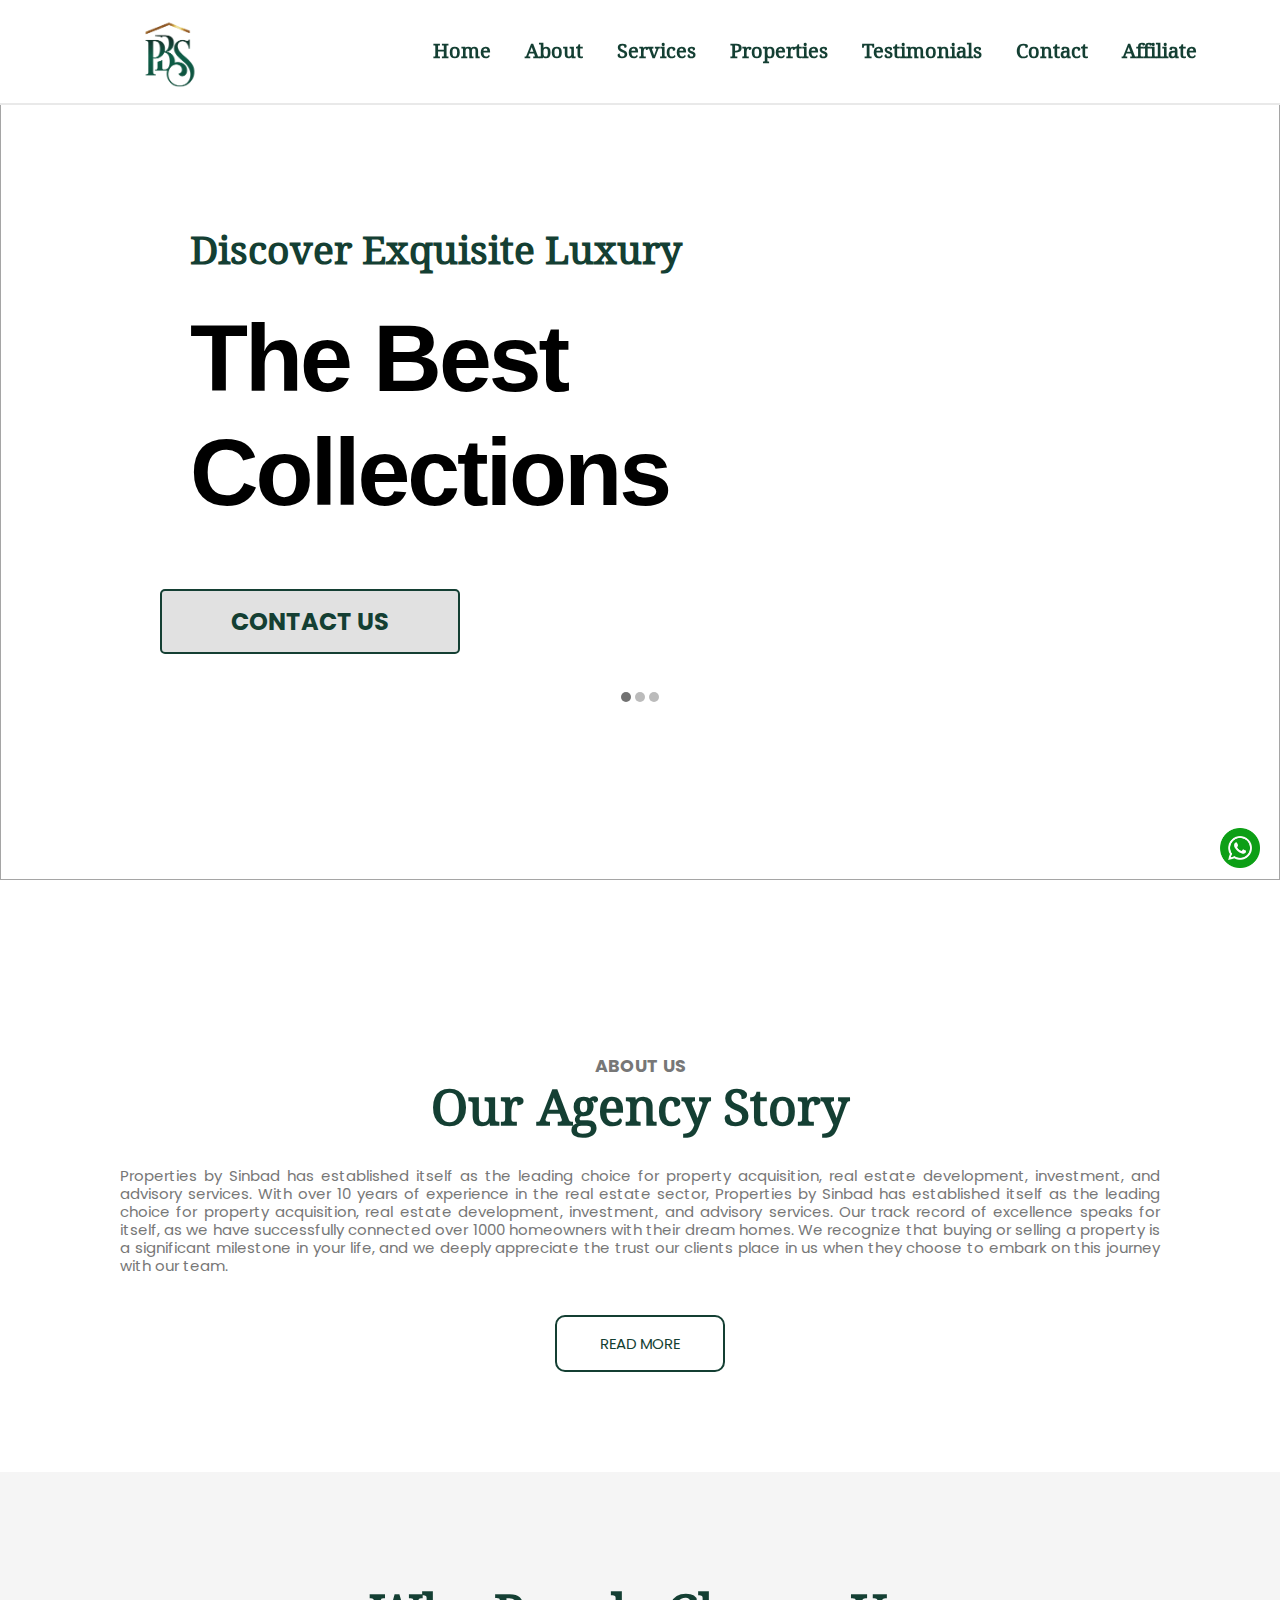
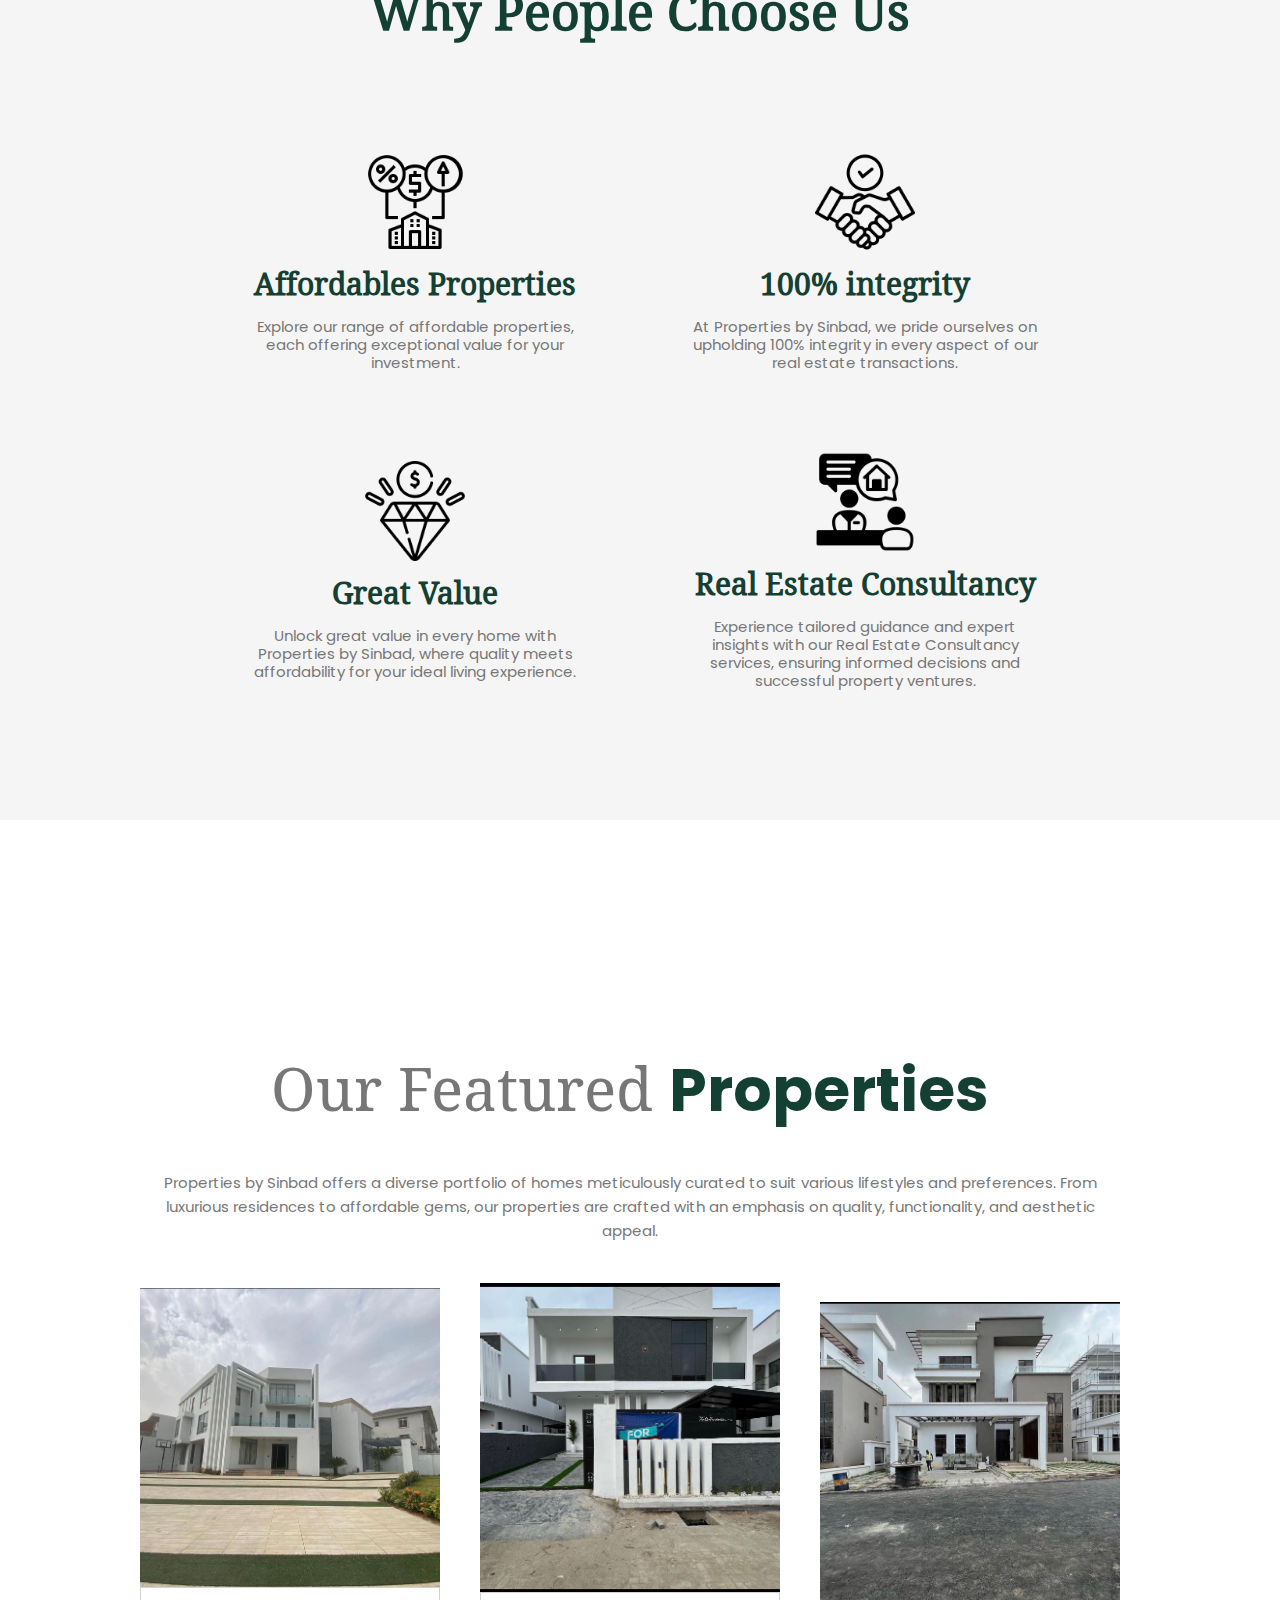
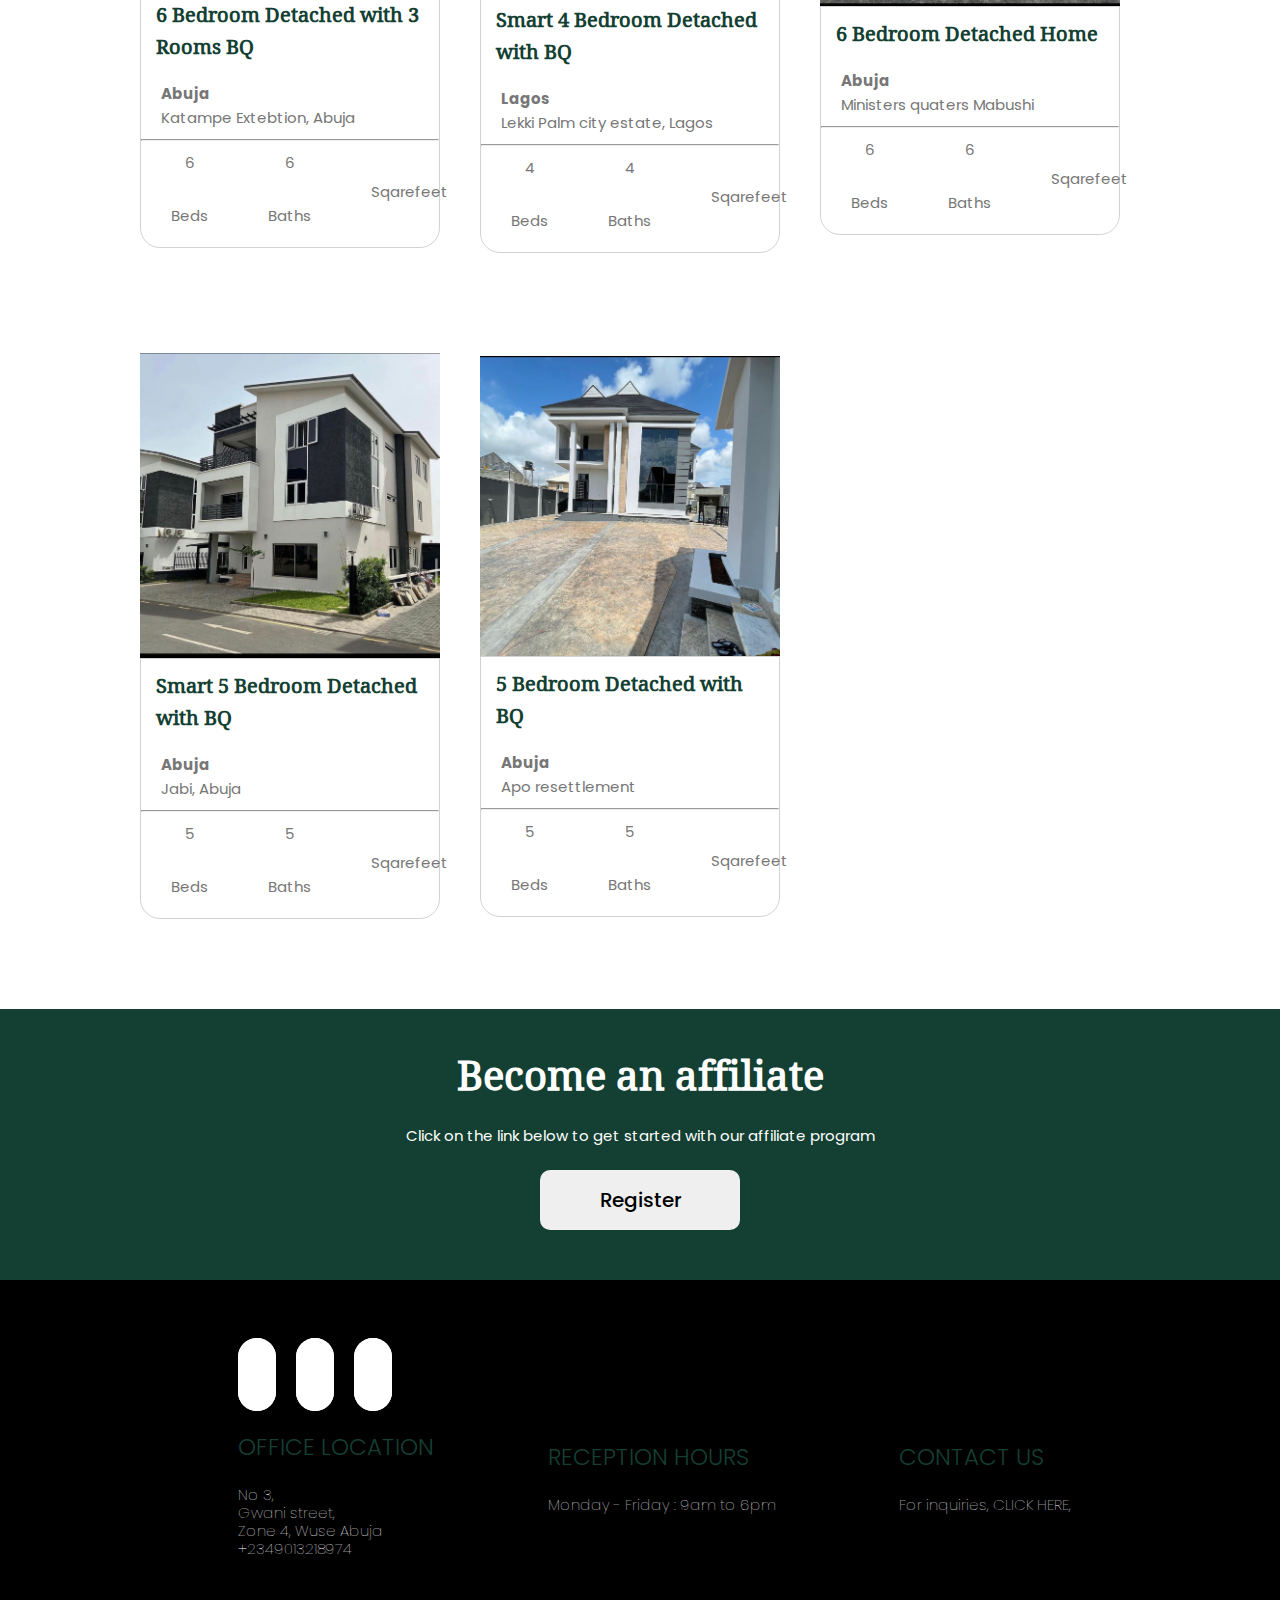
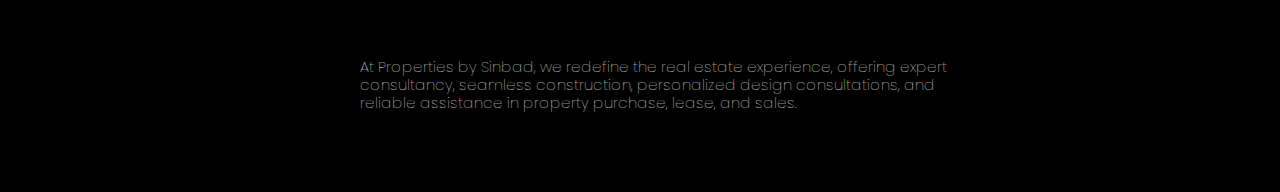
==== commit 73cac8f8: "Update index.html" ====
--- a/index.html
+++ b/index.html
@@ -17,7 +17,7 @@
         <title>
   PROPERTIES BY SINBAD || PBS
         </title>
-        <link rel="icon" type="image/png" href="/assets/images/logo 3.jpg">
+        <link rel="icon" type="image/jpg" href="/assets/images/logo 3.jpg">
         <link rel="preconnect" href="https://fonts.googleapis.com">
 <link rel="preconnect" href="https://fonts.gstatic.com" crossorigin>
 <link href="https://fonts.googleapis.com/css2?family=Satisfy&display=swap" rel="stylesheet">
--- a/assets/css/style.css
+++ b/assets/css/style.css
@@ -1,6 +1,8 @@
 /* Google Fonts - Poppins */
 @import url("https://fonts.googleapis.com/css2?family=Poppins:wght@300;400;500;600;700&display=swap");
 
+
+  @import url('https://fonts.googleapis.com/css2?family=Noto+Serif+Balinese&display=swap');
 
 
   @import url('https://fonts.googleapis.com/css2?family=Dancing+Script:wght@500;600;700&family=Lobster&family=Lobster+Two&display=swap');
@@ -11,6 +13,7 @@
   font-family: 'Dancing Script', cursive;
   font-family: 'Lobster', sans-serif;
   font-family: 'Lobster Two', sans-serif;
+  font-family: 'Noto Serif Balinese', serif;
 */
 
 
@@ -28,12 +31,14 @@
 
 
 :root {
-  --main-color:rgb(10, 144, 10);
-  --dark-main-color:rgb(6, 95, 6);
-  --font-1:'Lobster Two', sans-serif;
+  --gold-color:rgb(213 175 92);
+  --main-color:rgb(20 63 51);
+  --dark-main-color:rgb(20 63 51);
+  --font-1:'Noto Serif Balinese', serif;
   --font-2: 'Dancing Script', cursive;
   --font-3: 'Lobster Two', sans-serif;
   }
+
 
 
 
@@ -345,7 +350,7 @@
           }
       
           .text-child h5{
-          color: var(--main-color);
+          color: var(--gold-color);
           font-size: 17px;
           font-family: var(--font-1);
           }
@@ -369,8 +374,8 @@
           border-radius: 5px;
           width: 200px;
           font-size: 14px;
-          color: var(--main-color);
-          border:2px solid var(--main-color);
+          color: var(--gold-color);
+          border:2px solid var(--gold-color);
           font-weight: bold;
           
       }
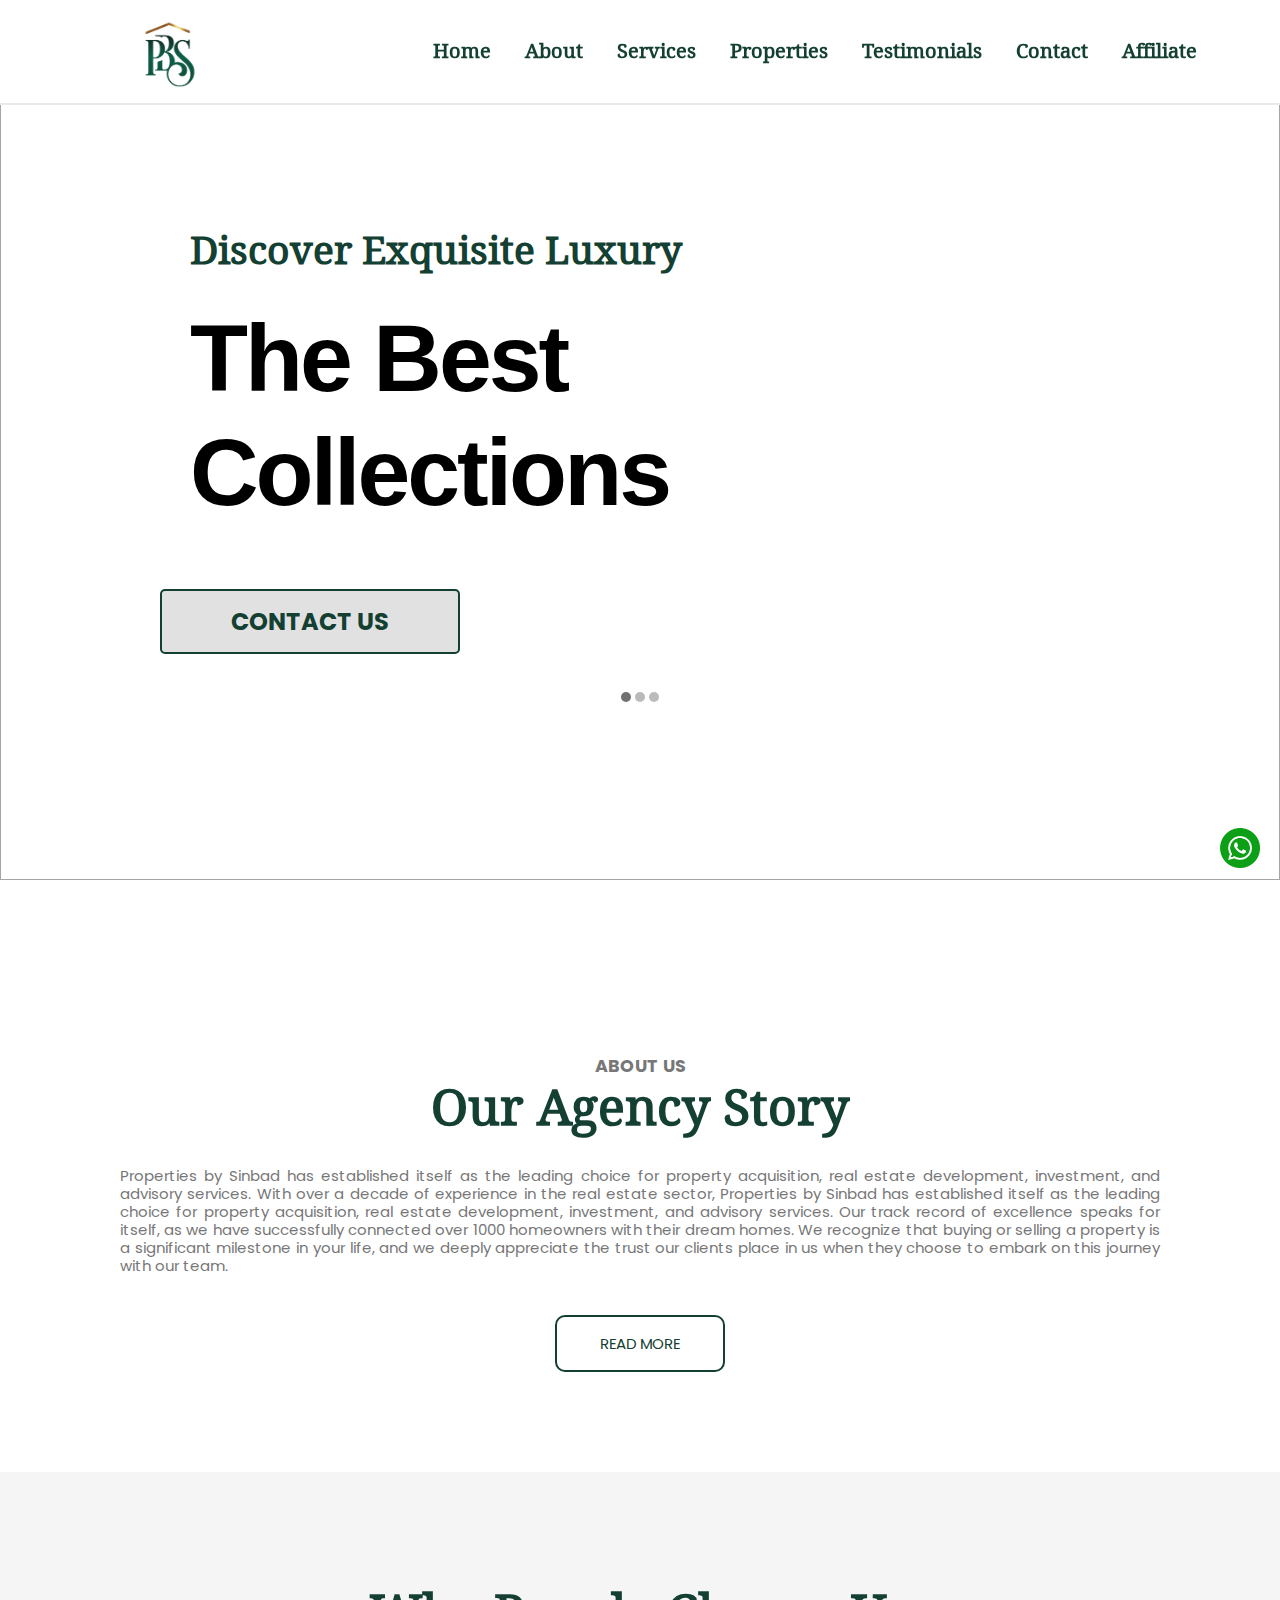
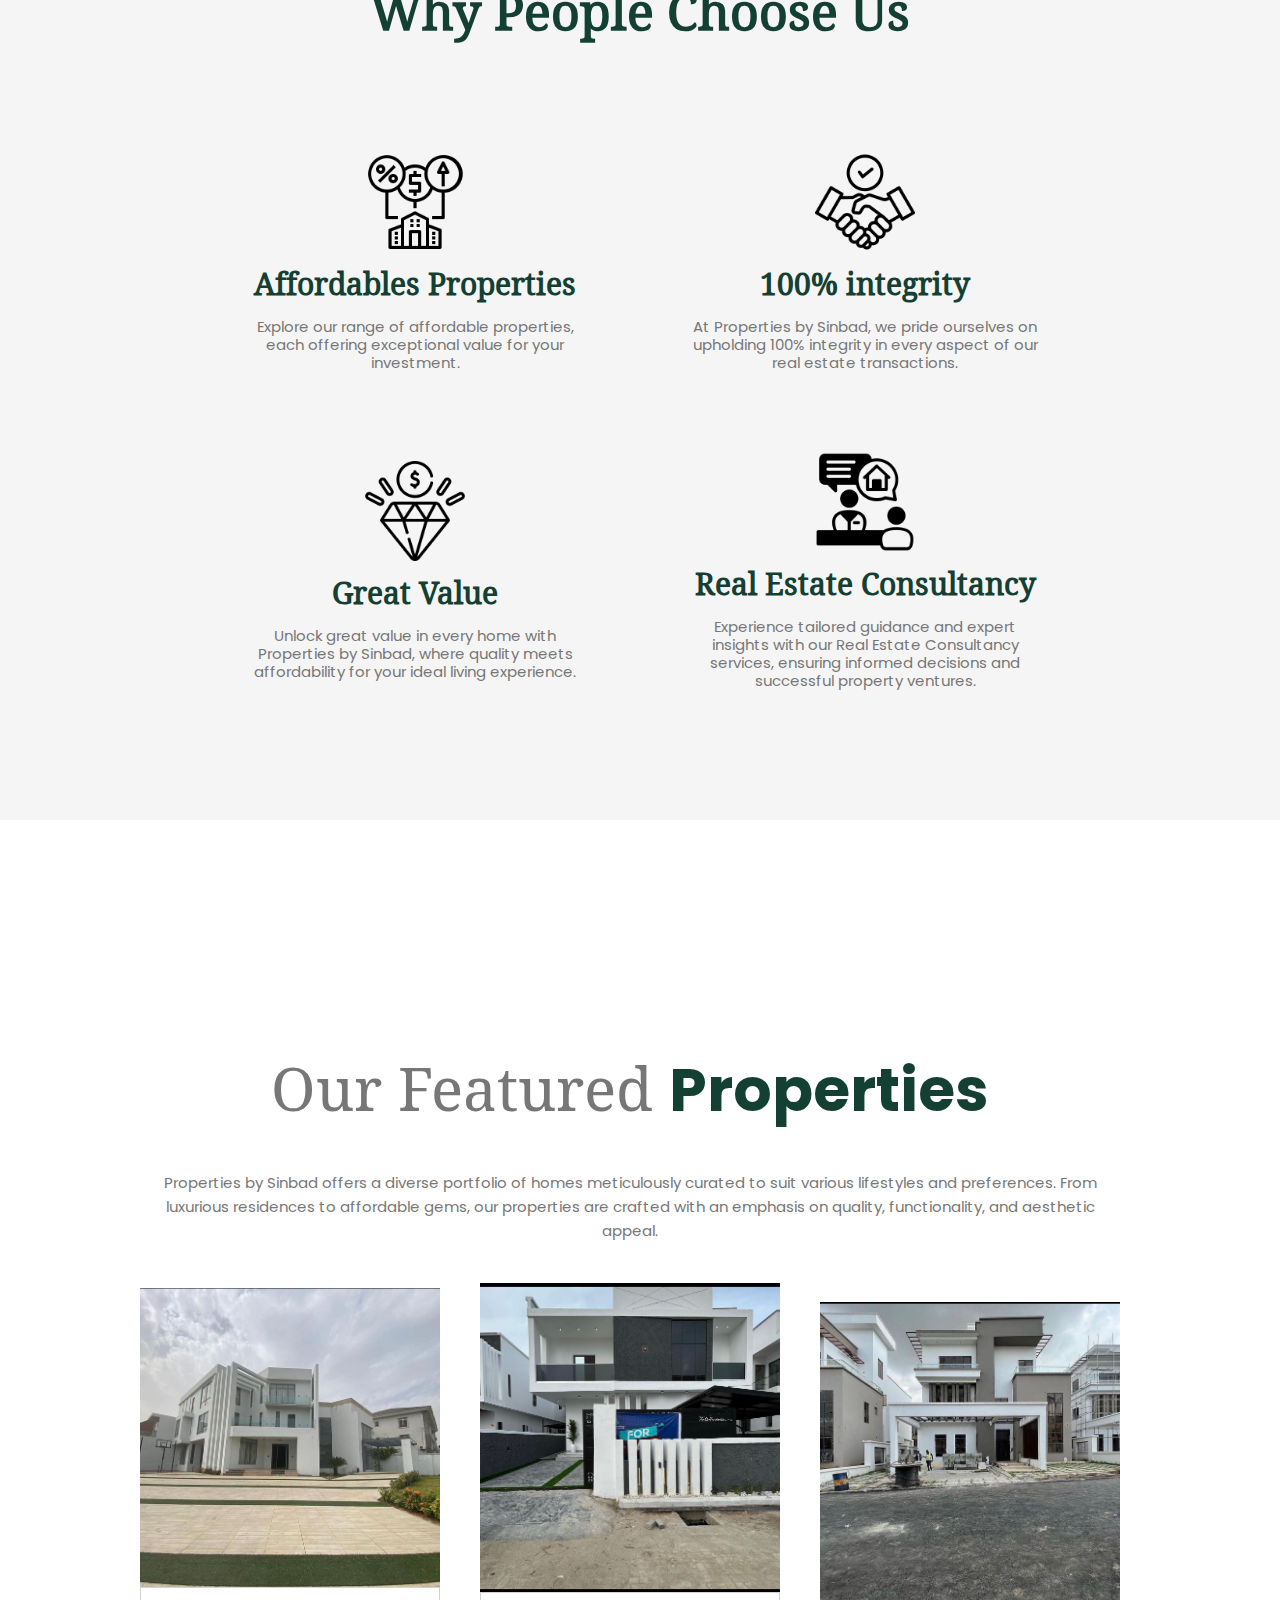
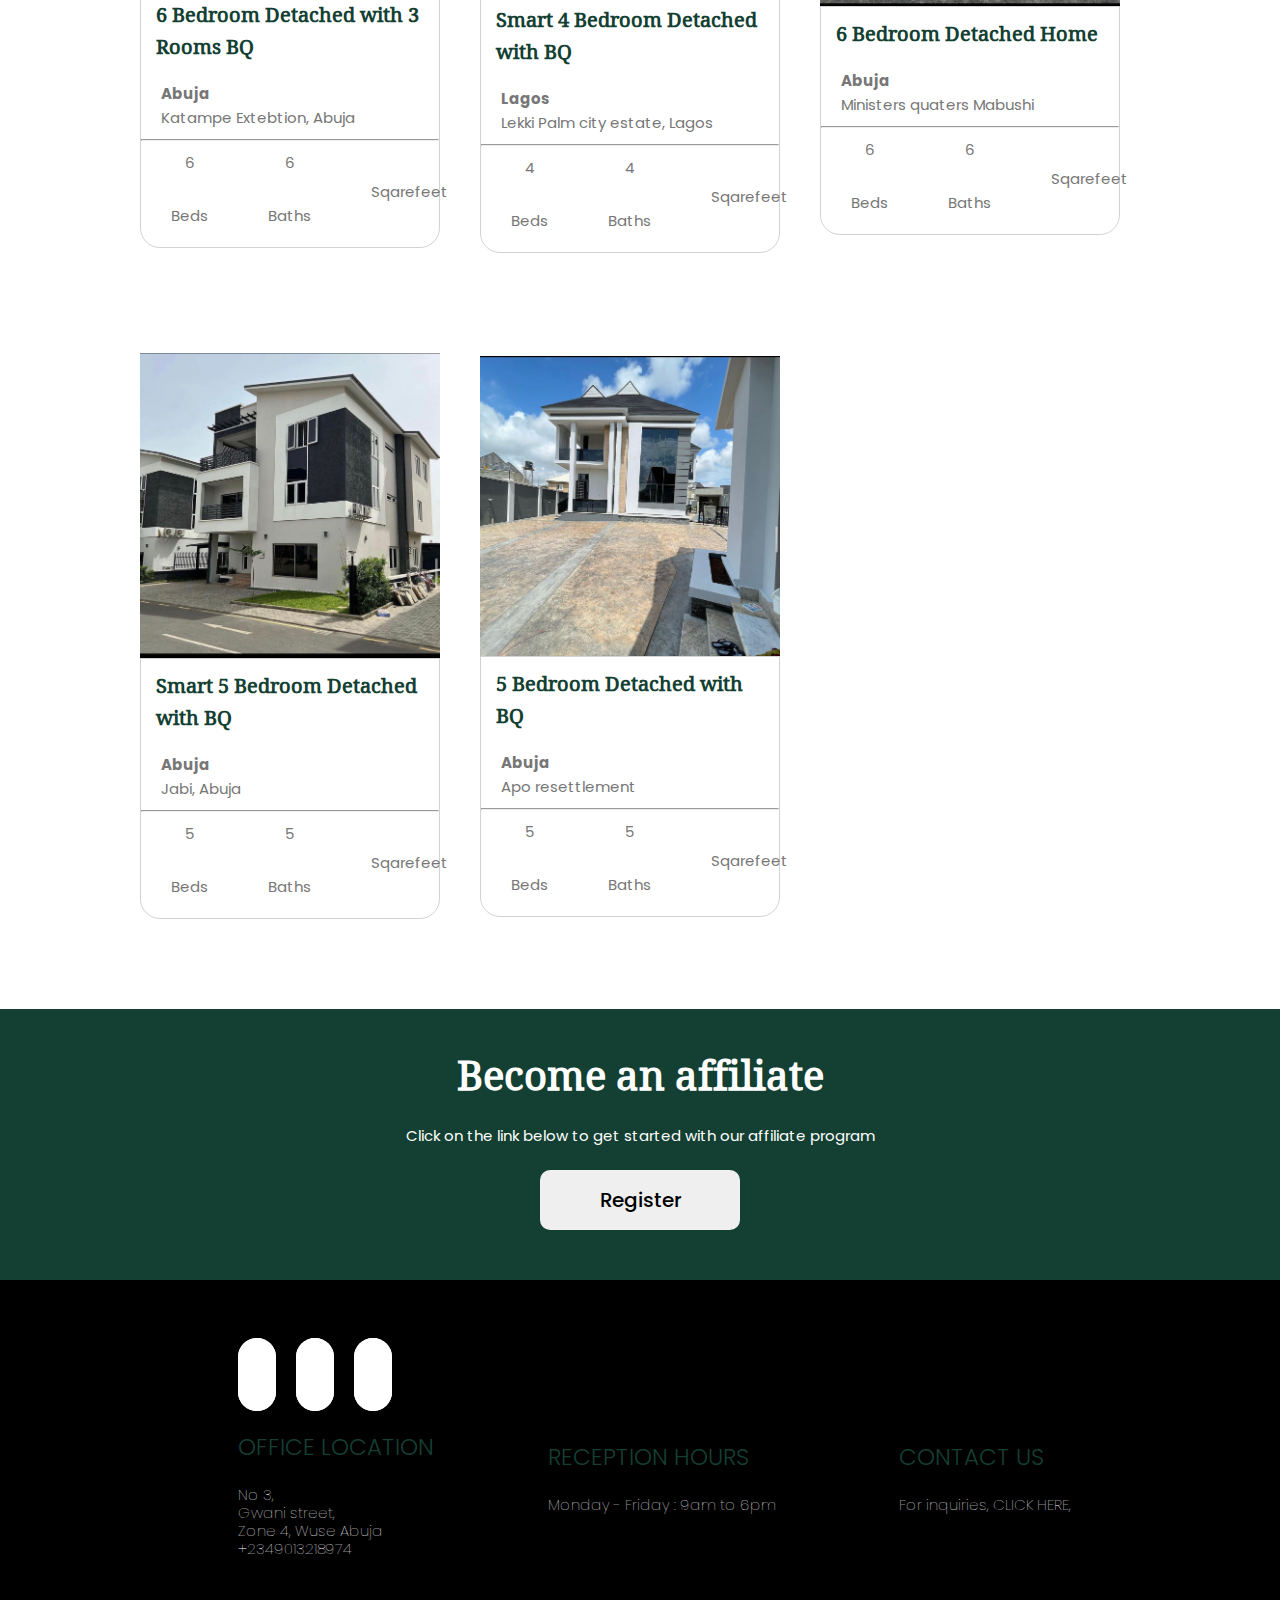
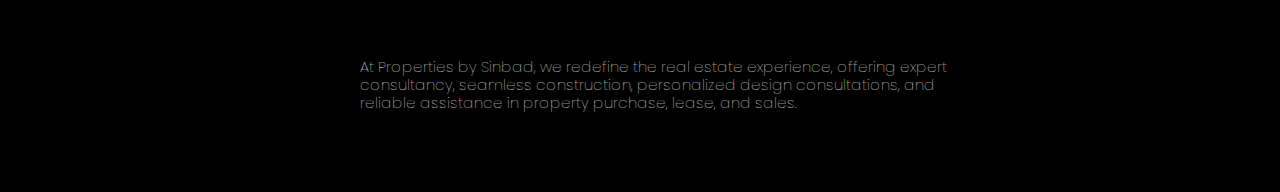
==== commit 7ee75a07: "Update index.html" ====
--- a/index.html
+++ b/index.html
@@ -17,7 +17,7 @@
         <title>
   PROPERTIES BY SINBAD || PBS
         </title>
-        <link rel="icon" type="image/jpg" href="/assets/images/logo 3.jpg">
+     <link rel="icon" type="image/png" href="/assets/images/stop.png">
         <link rel="preconnect" href="https://fonts.googleapis.com">
 <link rel="preconnect" href="https://fonts.gstatic.com" crossorigin>
 <link href="https://fonts.googleapis.com/css2?family=Satisfy&display=swap" rel="stylesheet">
@@ -369,8 +369,9 @@
   
 
   
-  <p>Properties by Sinbad has established itself as the leading choice for property acquisition, real estate development, investment, and advisory services.
-    With over 10 years of experience in the real estate sector, Properties by Sinbad has established itself as the leading choice for property acquisition,
+  <p>Properties by Sinbad has established itself as the leading choice for property acquisition, real estate development, investment, 
+    and advisory services.
+    With over a decade of experience in the real estate sector, Properties by Sinbad has established itself as the leading choice for property acquisition,
      real estate development, investment, and advisory services. Our track record of excellence speaks for itself, as we have successfully connected over 
      1000 homeowners with their dream homes. We recognize that buying or selling a property is a significant milestone 
     in your life, and we deeply appreciate the trust our clients place in us when they choose to embark on this journey with our team.</p>
